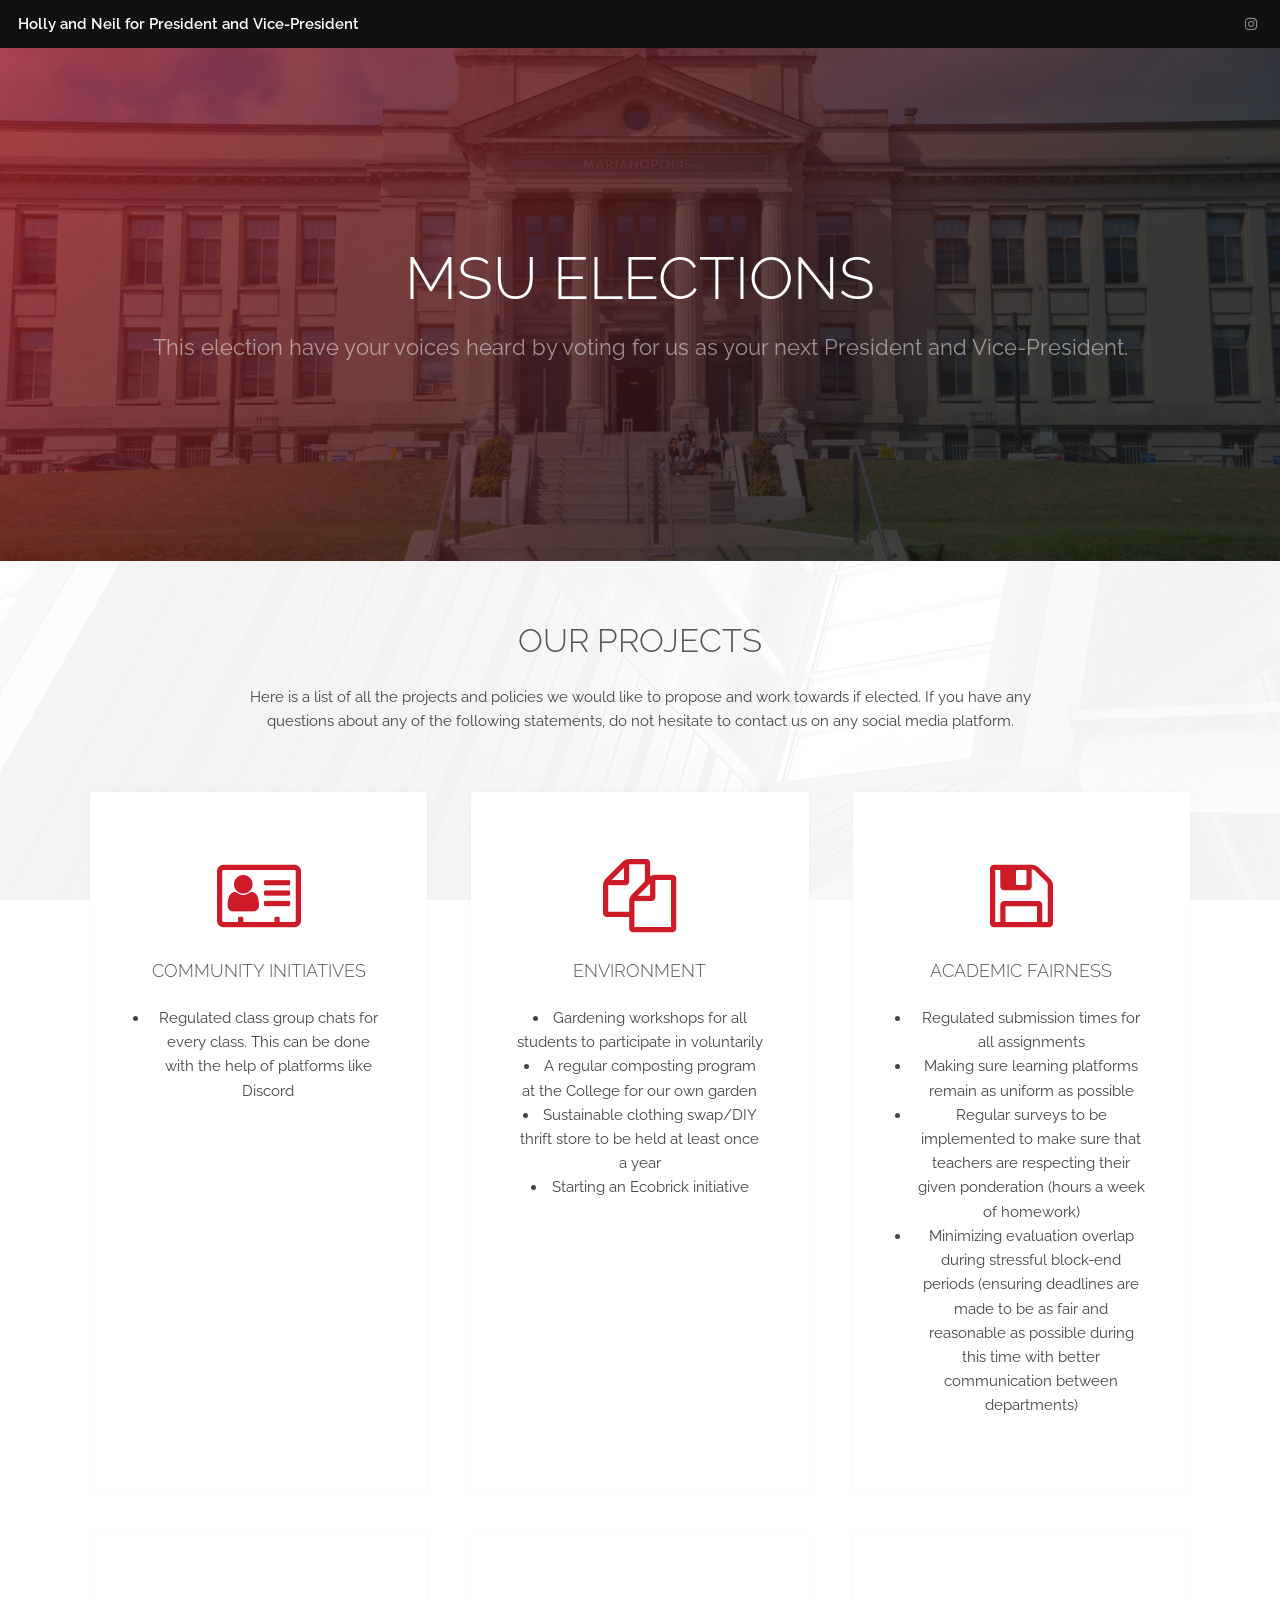
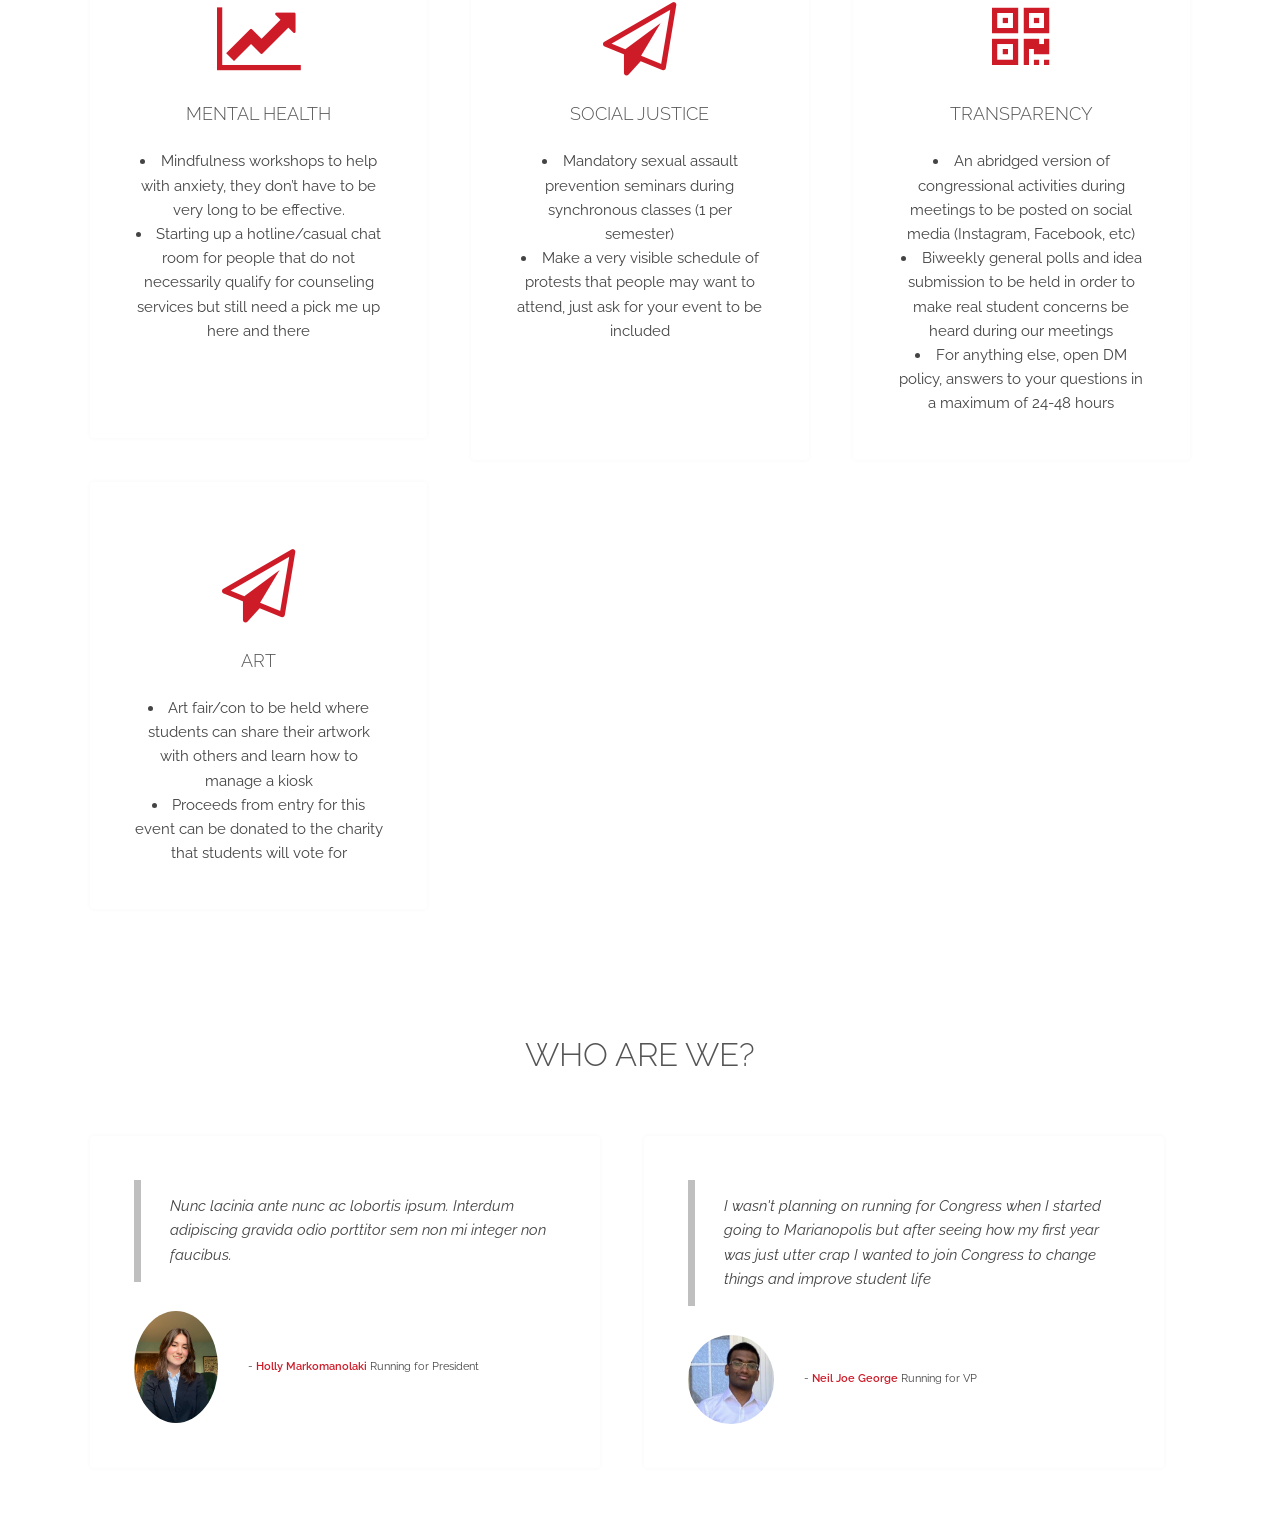
==== index.html @ af49283d "new site." ====
<!DOCTYPE HTML>
<!--
	Industrious by TEMPLATED
	templated.co @templatedco
	Released for free under the Creative Commons Attribution 3.0 license (templated.co/license)
-->
<html>
	<head>
		<title>Industrious by TEMPLATED</title>
		<meta charset="utf-8" />
		<meta name="viewport" content="width=device-width, initial-scale=1, user-scalable=no" />
		<meta name="description" content="" />
		<meta name="keywords" content="" />
		<link rel="stylesheet" href="assets/css/main.css" />
	</head>
	<body class="is-preload">

		<!-- Header -->
			<header id="header">
				<a class="logo" href="index.html">Holly and Neil for President and Vice-President</a>
				<nav>
					<a href="https://www.instagram.com/hollynneil4msu/"><i class="icon fa-instagram">&nbsp;</i></a>
				</nav>
			</header>

		<!-- Nav -->
			<!--<nav id="menu">
				<ul class="links">
					<li><a href="index.html">Home</a></li>
					<li><a href="elements.html">Elements</a></li>
					<li><a href="generic.html">Generic</a></li>
				</ul>
			</nav>
        -->
		<!-- Banner -->
			<section id="banner">
				<div class="inner">
					<h1>MSU Elections</h1>
					<p>This election have your voices heard by voting for us as your next President and Vice-President.</p>
				</div>
			</section>

		<!-- Highlights -->
			<section class="wrapper">
				<div class="inner">
					<header class="special">
						<h2>Our projects</h2>
						<p>Here is a list of all the projects and policies we would like to propose and work towards if elected. If you have any questions about any of the following statements, do not hesitate to contact us on any social media platform.</p>
					</header>
					<div class="highlights">
						<section>
							<div class="content">
								<header>
									<a href="#" class="icon fa-vcard-o"><span class="label">Icon</span></a>
									<h3>Community initiatives</h3>
								</header>
								<ul>
                                <li>Regulated class group chats for every class. This can be done with the help of platforms like Discord
</li>
 
                                </ul>
							</div>
						</section>
						<section>
							<div class="content">
								<header>
									<a href="#" class="icon fa-files-o"><span class="label">Icon</span></a>
									<h3>Environment</h3>
								</header>
                                
								<li>Gardening workshops for all students to participate in voluntarily</li>
                                    <li>A regular composting program at the College for our own garden</li>
                                    <li>Sustainable clothing swap/DIY thrift store to be held at least once a year</li>
                                    <li>Starting an Ecobrick initiative</li>
							</div>
						</section>
						<section>
							<div class="content">
								<header>
									<a href="#" class="icon fa-floppy-o"><span class="label">Icon</span></a>
									<h3>Academic fairness</h3>
								</header>
								<ul>
                                    <li>Regulated submission times for all assignments</li>
                                    <li>Making sure learning platforms remain as uniform as possible</li>
                                    <li>Regular surveys to be implemented to make sure that teachers are respecting their given ponderation (hours a week of homework)
</li>
                                    <li>Minimizing evaluation overlap during stressful block-end periods (ensuring deadlines are made to be as fair and reasonable as possible during this time with better communication between departments)
</li>

                                
                                
                                </ul>
							</div>
						</section>
						<section>
							<div class="content">
								<header>
									<a href="#" class="icon fa-line-chart"><span class="label">Icon</span></a>
									<h3>Mental health
</h3>
								</header>
								<li>Mindfulness workshops to help with anxiety, they don’t have to be very long to be effective.</li>
                                <li>Starting up a hotline/casual chat room for people that do not necessarily qualify for counseling services but still need a pick me up here and there</li>
							</div>
						</section>
						<section>
							<div class="content">
								<header>
									<a href="#" class="icon fa-paper-plane-o"><span class="label">Icon</span></a>
									<h3>Social justice</h3>
								</header>
								<li>Mandatory sexual assault prevention seminars during synchronous classes (1 per semester)</li>
                                <li>Make a very visible schedule of protests that people may want to attend, just ask for your event to be included</li>
							</div>
						</section>
						<section>
							<div class="content">
								<header>
									<a href="#" class="icon fa-qrcode"><span class="label">Icon</span></a>
									<h3>Transparency</h3>
								</header>
								<li>An abridged version of congressional activities during meetings to be posted on social media (Instagram, Facebook, etc)</li>
                                <li>Biweekly general polls and idea submission to be held in order to make real student concerns be heard during our meetings</li>
                                <li>For anything else, open DM policy, answers to your questions in a maximum of 24-48 hours</li>
							</div>
						</section>
						<section>
							<div class="content">
								<header>
									<a href="#" class="icon fa-paper-plane-o"><span class="label">Icon</span></a>
									<h3>Art</h3>
								</header>
								<li>Art fair/con to be held where students can share their artwork with others and learn how to manage a kiosk</li>
                                <li>Proceeds from entry for this event can be donated to the charity that students will vote for</li>
							</div>
						</section>
					</div>
				</div>
			</section>

		<!-- Testimonials -->
			<section class="wrapper">
				<div class="inner">
					<header class="special">
						<h2>Who are we?</h2>
					</header>
					<div class="testimonials">
						<section>
							<div class="content">
								<blockquote>
									<p>Nunc lacinia ante nunc ac lobortis ipsum. Interdum adipiscing gravida odio porttitor sem non mi integer non faucibus.</p>
								</blockquote>
								<div class="author">
									<div class="image">
										<img src="images/Holly.png" alt="" />
									</div>
									<p class="credit">- <strong>Holly Markomanolaki</strong> <span>Running for President</span></p>
								</div>
							</div>
						</section>

						<section>
							<div class="content">
								<blockquote>
									<p>I wasn't planning on running for Congress when I started going to Marianopolis but after seeing how my first year was just utter crap I wanted to join Congress to change things and improve student life </p>
								</blockquote>
								<div class="author">
									<div class="image">
										<img src="images/Neilcropped.png" alt="" />
									</div>
									<p class="credit">- <strong>Neil Joe George</strong> <span>Running for VP</span></p>
								</div>
							</div>
						</section>
					</div>
				</div>
			</section>



		<!-- Scripts -->
			<script src="assets/js/jquery.min.js"></script>
			<script src="assets/js/browser.min.js"></script>
			<script src="assets/js/breakpoints.min.js"></script>
			<script src="assets/js/util.js"></script>
			<script src="assets/js/main.js"></script>

	</body>
</html>
---- assets/css/main.css ----
@import url(font-awesome.min.css);
@import url("https://fonts.googleapis.com/css?family=Raleway:200,300,400,500,600");
/*
	Industrious by TEMPLATED
	templated.co @templatedco
	Released for free under the Creative Commons Attribution 3.0 license (templated.co/license)
*/
/* Basic */
@-ms-viewport {
  width: device-width; }
body {
  -ms-overflow-style: scrollbar; }

@media screen and (max-width: 480px) {
  html, body {
    min-width: 320px; } }
html {
  box-sizing: border-box; }

*, *:before, *:after {
  box-sizing: inherit; }

body {
  background: #ffffff; }
  body.is-preload *, body.is-preload *:before, body.is-preload *:after {
    -moz-animation: none !important;
    -webkit-animation: none !important;
    -ms-animation: none !important;
    animation: none !important;
    -moz-transition: none !important;
    -webkit-transition: none !important;
    -ms-transition: none !important;
    transition: none !important; }

html, body, div, span, applet, object,
iframe, h1, h2, h3, h4, h5, h6, p, blockquote,
pre, a, abbr, acronym, address, big, cite,
code, del, dfn, em, img, ins, kbd, q, s, samp,
small, strike, strong, sub, sup, tt, var, b,
u, i, center, dl, dt, dd, ol, ul, li, fieldset,
form, label, legend, table, caption, tbody,
tfoot, thead, tr, th, td, article, aside,
canvas, details, embed, figure, figcaption,
footer, header, hgroup, menu, nav, output, ruby,
section, summary, time, mark, audio, video {
  margin: 0;
  padding: 0;
  border: 0;
  font-size: 100%;
  font: inherit;
  vertical-align: baseline; }

article, aside, details, figcaption, figure,
footer, header, hgroup, menu, nav, section {
  display: block; }

body {
  line-height: 1; }

ol, ul {
  list-style: none; }

blockquote, q {
  quotes: none; }
  blockquote:before, blockquote:after, q:before, q:after {
    content: '';
    content: none; }

table {
  border-collapse: collapse;
  border-spacing: 0; }

body {
  -webkit-text-size-adjust: none; }

mark {
  background-color: transparent;
  color: inherit; }

input::-moz-focus-inner {
  border: 0;
  padding: 0; }

input, select, textarea {
  -moz-appearance: none;
  -webkit-appearance: none;
  -ms-appearance: none;
  appearance: none; }

/* Typography */
html {
  font-size: 13pt; }
  @media screen and (max-width: 1680px) {
    html {
      font-size: 11pt; } }
  @media screen and (max-width: 980px) {
    html {
      font-size: 12pt; } }
  @media screen and (max-width: 480px) {
    html {
      font-size: 11pt; } }

body {
  background-color: #ffffff;
  color: #444444; }

body, input, select, textarea {
  font-family: "Raleway", Arial, Helvetica, sans-serif;
  font-weight: 400;
  font-size: 1rem;
  line-height: 1.65; }

a {
  -moz-transition: color 0.2s ease-in-out;
  -webkit-transition: color 0.2s ease-in-out;
  -ms-transition: color 0.2s ease-in-out;
  transition: color 0.2s ease-in-out;
  text-decoration: underline; }
  a:hover {
    text-decoration: none; }

strong, b {
  font-weight: 600; }

em, i {
  font-style: italic; }

p {
  margin: 0 0 2rem 0; }

header.special {
  text-align: center;
  margin-bottom: 4rem; }
  header.special p {
    max-width: 75%;
    margin-left: auto;
    margin-right: auto; }

h1, h2, h3, h4, h5, h6 {
  font-weight: 300;
  line-height: 1.5;
  text-transform: uppercase;
  margin: 0 0 1.5rem 0; }
  h1 a, h2 a, h3 a, h4 a, h5 a, h6 a {
    color: inherit;
    text-decoration: none; }

h1 {
  font-size: 3rem;
  line-height: 1.2; }

h2 {
  font-size: 2.25rem;
  line-height: 1.3; }

h3 {
  font-size: 1.25rem; }

h4 {
  font-size: 1rem; }

h5 {
  font-size: 0.9rem; }

h6 {
  font-size: 0.7rem; }

@media screen and (max-width: 736px) {
  h1 {
    font-size: 2.75rem;
    line-height: 1.3; }

  h2 {
    font-size: 1.75rem;
    line-height: 1.5; }

  h3 {
    font-size: 1.25rem; } }
sub {
  font-size: 0.8rem;
  position: relative;
  top: 0.5rem; }

sup {
  font-size: 0.8rem;
  position: relative;
  top: -0.5rem; }

blockquote {
  border-left: solid 0.5rem;
  font-style: italic;
  margin: 0 0 2rem 0;
  padding: 1rem 0 1rem 2rem; }

code {
  border-radius: 4px;
  border: solid 1px;
  font-family: "Courier New", monospace;
  font-size: 0.9rem;
  margin: 0 0.25rem;
  padding: 0.25rem 0.65rem; }

pre {
  -webkit-overflow-scrolling: touch;
  font-family: "Courier New", monospace;
  font-size: 0.9rem;
  margin: 0 0 2rem 0; }
  pre code {
    display: block;
    line-height: 1.75;
    padding: 1rem 1.5rem;
    overflow-x: auto; }

hr {
  border: 0;
  border-bottom: solid 1px;
  margin: 2rem 0; }
  hr.major {
    margin: 4rem 0; }

input, select, textarea {
  color: #555555; }

a {
  color: #ce1b28; }

strong, b {
  color: #555555; }

h1, h2, h3, h4, h5, h6 {
  color: #555555; }

blockquote {
  border-left-color: rgba(0, 0, 0, 0.25); }

code {
  background: rgba(0, 0, 0, 0.075);
  border-color: rgba(0, 0, 0, 0.25); }

hr {
  border-bottom-color: rgba(0, 0, 0, 0.25); }

/* Inner */
.inner {
  margin: 0 auto;
  width: 75rem;
  max-width: calc(100% - 6rem); }
  @media screen and (max-width: 480px) {
    .inner {
      max-width: calc(100% - 3rem); } }

/* Button */
input[type="submit"],
input[type="reset"],
input[type="button"],
button,
.button {
  -moz-appearance: none;
  -webkit-appearance: none;
  -ms-appearance: none;
  appearance: none;
  -moz-transition: background-color 0.2s ease-in-out, box-shadow 0.2s ease-in-out, color 0.2s ease-in-out;
  -webkit-transition: background-color 0.2s ease-in-out, box-shadow 0.2s ease-in-out, color 0.2s ease-in-out;
  -ms-transition: background-color 0.2s ease-in-out, box-shadow 0.2s ease-in-out, color 0.2s ease-in-out;
  transition: background-color 0.2s ease-in-out, box-shadow 0.2s ease-in-out, color 0.2s ease-in-out;
  border: 0;
  border-radius: 4px;
  cursor: pointer;
  display: inline-block;
  font-weight: 600;
  height: 3.25rem;
  line-height: 3.25rem;
  padding: 0 1.75rem;
  text-align: center;
  text-decoration: none;
  white-space: nowrap; }
  input[type="submit"].small,
  input[type="reset"].small,
  input[type="button"].small,
  button.small,
  .button.small {
    font-size: 0.8rem;
    height: 2.4375rem;
    line-height: 2.4375rem;
    padding: 0 1.25rem; }
  input[type="submit"].large,
  input[type="reset"].large,
  input[type="button"].large,
  button.large,
  .button.large {
    font-size: 1.35rem;
    height: 4.0625rem;
    line-height: 4.0625rem;
    padding: 0 2rem; }
  input[type="submit"].wide,
  input[type="reset"].wide,
  input[type="button"].wide,
  button.wide,
  .button.wide {
    min-width: 13rem; }
  input[type="submit"].icon:before,
  input[type="reset"].icon:before,
  input[type="button"].icon:before,
  button.icon:before,
  .button.icon:before {
    margin-right: 0.5rem; }
  input[type="submit"].fit,
  input[type="reset"].fit,
  input[type="button"].fit,
  button.fit,
  .button.fit {
    width: 100%; }
  input[type="submit"].disabled, input[type="submit"]:disabled,
  input[type="reset"].disabled,
  input[type="reset"]:disabled,
  input[type="button"].disabled,
  input[type="button"]:disabled,
  button.disabled,
  button:disabled,
  .button.disabled,
  .button:disabled {
    pointer-events: none;
    opacity: 0.25; }

input[type="submit"],
input[type="reset"],
input[type="button"],
button,
.button {
  background-color: transparent;
  box-shadow: inset 0 0 0 1px #555555;
  color: #555555 !important; }
  input[type="submit"]:hover,
  input[type="reset"]:hover,
  input[type="button"]:hover,
  button:hover,
  .button:hover {
    box-shadow: inset 0 0 0 1px #ce1b28;
    color: #ce1b28 !important; }
    input[type="submit"]:hover:active,
    input[type="reset"]:hover:active,
    input[type="button"]:hover:active,
    button:hover:active,
    .button:hover:active {
      background-color: rgba(206, 27, 40, 0.25); }
  input[type="submit"].primary,
  input[type="reset"].primary,
  input[type="button"].primary,
  button.primary,
  .button.primary {
    box-shadow: none;
    background-color: #ce1b28;
    color: #ffffff !important; }
    input[type="submit"].primary:hover,
    input[type="reset"].primary:hover,
    input[type="button"].primary:hover,
    button.primary:hover,
    .button.primary:hover {
      background-color: #e2212f;
      box-shadow: none; }
      input[type="submit"].primary:hover:active,
      input[type="reset"].primary:hover:active,
      input[type="button"].primary:hover:active,
      button.primary:hover:active,
      .button.primary:hover:active {
        background-color: #b71824; }

/* Form */
form {
  margin: 0 0 2rem 0; }

input[type="text"],
input[type="password"],
input[type="email"],
input[type="tel"],
input[type="search"],
input[type="url"],
select,
textarea {
  -moz-appearance: none;
  -webkit-appearance: none;
  -ms-appearance: none;
  appearance: none;
  border-radius: 4px;
  border: none;
  border: solid 1px;
  color: inherit;
  display: block;
  outline: 0;
  padding: 0 1rem;
  text-decoration: none;
  width: 100%; }
  input[type="text"]:invalid,
  input[type="password"]:invalid,
  input[type="email"]:invalid,
  input[type="tel"]:invalid,
  input[type="search"]:invalid,
  input[type="url"]:invalid,
  select:invalid,
  textarea:invalid {
    box-shadow: none; }

label {
  display: block;
  font-size: 1rem;
  font-weight: 600;
  margin: 0 0 1rem 0; }

input[type="text"],
input[type="password"],
input[type="email"],
input[type="tel"],
input[type="search"],
input[type="url"] {
  height: 3.25rem; }

select {
  background-size: 1.25rem;
  background-repeat: no-repeat;
  background-position: calc(100% - 1rem) center;
  height: 3.25rem;
  padding-right: 3.25rem;
  text-overflow: ellipsis; }
  select:focus::-ms-value {
    background-color: transparent; }
  select::-ms-expand {
    display: none; }

textarea {
  padding: 0.75rem 1rem; }

input[type="checkbox"],
input[type="radio"] {
  -moz-appearance: none;
  -webkit-appearance: none;
  -ms-appearance: none;
  appearance: none;
  display: block;
  float: left;
  margin-right: -2rem;
  opacity: 0;
  width: 1rem;
  z-index: -1; }
  input[type="checkbox"] + label,
  input[type="radio"] + label {
    text-decoration: none;
    cursor: pointer;
    display: inline-block;
    font-size: 1rem;
    font-weight: 400;
    padding-left: 2.825rem;
    padding-right: 0.875rem;
    position: relative; }
    input[type="checkbox"] + label:before,
    input[type="radio"] + label:before {
      -moz-osx-font-smoothing: grayscale;
      -webkit-font-smoothing: antialiased;
      font-family: FontAwesome;
      font-style: normal;
      font-weight: normal;
      text-transform: none !important; }
    input[type="checkbox"] + label:before,
    input[type="radio"] + label:before {
      border-radius: 4px;
      border: solid 1px;
      content: '';
      display: inline-block;
      height: 1.95rem;
      left: 0;
      line-height: 1.86875rem;
      position: absolute;
      text-align: center;
      top: -0.1625rem;
      width: 1.95rem; }
  input[type="checkbox"]:checked + label:before,
  input[type="radio"]:checked + label:before {
    content: '\f00c'; }

input[type="checkbox"] + label:before {
  border-radius: 4px; }

input[type="radio"] + label:before {
  border-radius: 100%; }

::-webkit-input-placeholder {
  opacity: 1.0; }

:-moz-placeholder {
  opacity: 1.0; }

::-moz-placeholder {
  opacity: 1.0; }

:-ms-input-placeholder {
  opacity: 1.0; }

label {
  color: #555555; }

input[type="text"],
input[type="password"],
input[type="email"],
input[type="tel"],
input[type="search"],
input[type="url"],
select,
textarea {
  background-color: rgba(0, 0, 0, 0.075);
  border-color: rgba(0, 0, 0, 0.25); }
  input[type="text"]:focus,
  input[type="password"]:focus,
  input[type="email"]:focus,
  input[type="tel"]:focus,
  input[type="search"]:focus,
  input[type="url"]:focus,
  select:focus,
  textarea:focus {
    border-color: #ce1b28;
    box-shadow: 0 0 0 1px #ce1b28; }

select {
  background-image: url("data:image/svg+xml;charset=utf8,%3Csvg xmlns='http://www.w3.org/2000/svg' width='40' height='40' preserveAspectRatio='none' viewBox='0 0 40 40'%3E%3Cpath d='M9.4,12.3l10.4,10.4l10.4-10.4c0.2-0.2,0.5-0.4,0.9-0.4c0.3,0,0.6,0.1,0.9,0.4l3.3,3.3c0.2,0.2,0.4,0.5,0.4,0.9 c0,0.4-0.1,0.6-0.4,0.9L20.7,31.9c-0.2,0.2-0.5,0.4-0.9,0.4c-0.3,0-0.6-0.1-0.9-0.4L4.3,17.3c-0.2-0.2-0.4-0.5-0.4-0.9 c0-0.4,0.1-0.6,0.4-0.9l3.3-3.3c0.2-0.2,0.5-0.4,0.9-0.4S9.1,12.1,9.4,12.3z' fill='rgba(0, 0, 0, 0.25)' /%3E%3C/svg%3E"); }
  select option {
    color: #444444;
    background-color: #ffffff; }

input[type="checkbox"] + label,
input[type="radio"] + label {
  color: #444444; }
  input[type="checkbox"] + label:before,
  input[type="radio"] + label:before {
    background: rgba(0, 0, 0, 0.075);
    border-color: rgba(0, 0, 0, 0.25); }
input[type="checkbox"]:checked + label:before,
input[type="radio"]:checked + label:before {
  background-color: #ce1b28;
  border-color: #ce1b28;
  color: #ffffff; }
input[type="checkbox"]:focus + label:before,
input[type="radio"]:focus + label:before {
  border-color: #ce1b28;
  box-shadow: 0 0 0 1px #ce1b28; }

::-webkit-input-placeholder {
  color: #bbbbbb !important; }

:-moz-placeholder {
  color: #bbbbbb !important; }

::-moz-placeholder {
  color: #bbbbbb !important; }

:-ms-input-placeholder {
  color: #bbbbbb !important; }

/* List */
ol {
  list-style: decimal;
  margin: 0 0 2rem 0;
  padding-left: 1.25rem; }
  ol li {
    padding-left: 0.25rem; }

ul {
  list-style: disc;
  margin: 0 0 2rem 0;
  padding-left: 1rem; }
  ul li {
    padding-left: 0.325rem;
text-align: center}
  ul.plain {
    list-style: none;
    padding-left: 0; }
    ul.plain li {
      margin-bottom: 1rem; }
      ul.plain li .icon {
        border-radius: 4px;
        color: #ffffff;
        display: inline-block;
        margin-right: 1rem;
        text-align: center;
        width: 2rem;
        height: 2rem;
        line-height: 2rem;
        background: rgba(0, 0, 0, 0.5); }
  ul.alt {
    list-style: none;
    padding-left: 0; }
    ul.alt li {
      border-top: solid 1px;
      padding: 0.75rem 0; }
      ul.alt li:first-child {
        border-top: 0;
        padding-top: 0; }
      ul.alt li:last-child {
        padding-bottom: 0; }

dl {
  margin: 0 0 2rem 0; }
  dl dt {
    display: block;
    font-weight: 600;
    margin: 0 0 1rem 0; }
  dl dd {
    margin-left: 1.5rem; }

ul.alt li {
  border-top-color: rgba(0, 0, 0, 0.25); }

/* Table */
.table-wrapper {
  -webkit-overflow-scrolling: touch;
  overflow-x: auto; }

table {
  margin: 0 0 2rem 0;
  width: 100%; }
  table tbody tr {
    border: solid 1px;
    border-left: 0;
    border-right: 0; }
  table td {
    padding: 0.75rem 0.75rem; }
  table th {
    font-size: 0.9rem;
    font-weight: 600;
    padding: 0 0.75rem 0.75rem 0.75rem;
    text-align: left; }
  table thead {
    border-bottom: solid 2px; }
  table tfoot {
    border-top: solid 2px; }
  table.alt {
    border-collapse: separate; }
    table.alt tbody tr td {
      border: solid 1px;
      border-left-width: 0;
      border-top-width: 0; }
      table.alt tbody tr td:first-child {
        border-left-width: 1px; }
    table.alt tbody tr:first-child td {
      border-top-width: 1px; }
    table.alt thead {
      border-bottom: 0; }
    table.alt tfoot {
      border-top: 0; }

table tbody tr {
  border-color: rgba(0, 0, 0, 0.25); }
  table tbody tr:nth-child(2n + 1) {
    background-color: rgba(0, 0, 0, 0.075); }
table th {
  color: #555555; }
table thead {
  border-bottom-color: rgba(0, 0, 0, 0.25); }
table tfoot {
  border-top-color: rgba(0, 0, 0, 0.25); }
table.alt tbody tr td {
  border-color: rgba(0, 0, 0, 0.25); }

/* Highlights */
.highlights {
  width: 100%;
  margin: 2.5rem 0;
  display: -moz-flex;
  display: -webkit-flex;
  display: -ms-flex;
  display: flex;
  -moz-flex-wrap: wrap;
  -webkit-flex-wrap: wrap;
  -ms-flex-wrap: wrap;
  flex-wrap: wrap;
  -moz-align-items: -moz-stretch;
  -webkit-align-items: -webkit-stretch;
  -ms-align-items: -ms-stretch;
  align-items: stretch; }
  .highlights > * {
    -moz-flex-shrink: 1;
    -webkit-flex-shrink: 1;
    -ms-flex-shrink: 1;
    flex-shrink: 1;
    -moz-flex-grow: 0;
    -webkit-flex-grow: 0;
    -ms-flex-grow: 0;
    flex-grow: 0; }
  .highlights > * {
    width: 33.3333333333%; }
  .highlights > * {
    padding: 1.5rem;
    width: calc(33.3333333333% + 1rem); }
  .highlights > :nth-child(-n + 3) {
    padding-top: 0; }
  .highlights > :nth-last-child(-n + 3) {
    padding-bottom: 0; }
  .highlights > :nth-child(3n + 1) {
    padding-left: 0; }
  .highlights > :nth-child(3n) {
    padding-right: 0; }
  .highlights > :nth-child(3n + 1),
  .highlights > :nth-child(3n) {
    width: calc(33.3333333333% + -0.5rem); }
  .highlights .content {
    border-radius: 4px;
    height: 100%;
    padding: 3rem;
    text-align: center; }
    .highlights .content .icon {
      font-size: 5rem; }
  .highlights > div > :last-child {
    margin-bottom: 0; }
  @media screen and (max-width: 980px) {
    .highlights > * {
      width: 50%; }
    .highlights > * {
      padding: 1rem;
      width: calc(33.3333333333% + 0.6666666667rem); }
    .highlights > :nth-child(-n + 3) {
      padding-top: 1rem; }
    .highlights > :nth-last-child(-n + 3) {
      padding-bottom: 1rem; }
    .highlights > :nth-child(3n + 1) {
      padding-left: 1rem; }
    .highlights > :nth-child(3n) {
      padding-right: 1rem; }
    .highlights > :nth-child(3n + 1),
    .highlights > :nth-child(3n) {
      padding: 1rem;
      width: calc(50% + 1rem); }
    .highlights > * {
      padding: 1rem;
      width: calc(50% + 1rem); }
    .highlights > :nth-child(-n + 2) {
      padding-top: 0; }
    .highlights > :nth-last-child(-n + 2) {
      padding-bottom: 0; }
    .highlights > :nth-child(2n + 1) {
      padding-left: 0; }
    .highlights > :nth-child(2n) {
      padding-right: 0; }
    .highlights > :nth-child(2n + 1),
    .highlights > :nth-child(2n) {
      width: calc(50% + 0rem); }
    .highlights .content {
      padding: 2rem; } }
  @media screen and (max-width: 736px) {
    .highlights > * {
      width: 100%; }
    .highlights > * {
      padding: 1rem;
      width: calc(33.3333333333% + 0.6666666667rem); }
    .highlights > :nth-child(-n + 3) {
      padding-top: 1rem; }
    .highlights > :nth-last-child(-n + 3) {
      padding-bottom: 1rem; }
    .highlights > :nth-child(3n + 1) {
      padding-left: 1rem; }
    .highlights > :nth-child(3n) {
      padding-right: 1rem; }
    .highlights > :nth-child(3n + 1),
    .highlights > :nth-child(3n) {
      padding: 1rem;
      width: calc(100% + 2rem); }
    .highlights > * {
      padding: 1rem;
      width: calc(49% + 1rem); }
    .highlights > :nth-child(-n + 2) {
      padding-top: 1rem; }
    .highlights > :nth-last-child(-n + 2) {
      padding-bottom: 1rem; }
    .highlights > :nth-child(2n + 1) {
      padding-left: 1rem; }
    .highlights > :nth-child(2n) {
      padding-right: 1rem; }
    .highlights > :nth-child(2n + 1),
    .highlights > :nth-child(2n) {
      padding: 1rem;
      width: calc(100% + 2rem); }
    .highlights > * {
      padding: 1rem;
      width: calc(100% + 2rem); }
    .highlights > :nth-child(-n + 1) {
      padding-top: 0; }
    .highlights > :nth-last-child(-n + 1) {
      padding-bottom: 0; }
    .highlights > :nth-child(1n + 1) {
      padding-left: 0; }
    .highlights > :nth-child(1n) {
      padding-right: 0; }
    .highlights > :nth-child(1n + 1),
    .highlights > :nth-child(1n) {
      width: calc(100% + 1rem); } }

.highlights .content {
  background: #ffffff;
  box-shadow: 0px 0px 4px 1px rgba(0, 0, 0, 0.025); }

/* Testimonials */
.testimonials {
  margin: 2.5rem 0;
  width: 100%;
  display: -moz-flex;
  display: -webkit-flex;
  display: -ms-flex;
  display: flex;
  -moz-flex-wrap: wrap;
  -webkit-flex-wrap: wrap;
  -ms-flex-wrap: wrap;
  flex-wrap: wrap;
  -moz-align-items: -moz-stretch;
  -webkit-align-items: -webkit-stretch;
  -ms-align-items: -ms-stretch;
  align-items: stretch; }
  .testimonials > * {
    -moz-flex-shrink: 1;
    -webkit-flex-shrink: 1;
    -ms-flex-shrink: 1;
    flex-shrink: 1;
    -moz-flex-grow: 0;
    -webkit-flex-grow: 0;
    -ms-flex-grow: 0;
    flex-grow: 0; }
  .testimonials > * {
    width: 50%; }
  .testimonials > * {
    padding: 1.5rem;
    width: calc(50% + 1rem); }
  .testimonials > :nth-child(-n + 3) {
    padding-top: 0; }
  .testimonials > :nth-last-child(-n + 3) {
    padding-bottom: 0; }
  .testimonials > :nth-child(3n + 1) {
    padding-left: 0; }
  .testimonials > :nth-child(3n) {
    padding-right: 0; }
  .testimonials > :nth-child(3n + 1),
  .testimonials > :nth-child(3n) {
    width: calc(49% + -0.5rem); }
  .testimonials .content {
    border-radius: 4px;
    height: 100%;
    padding: 3rem; }
    .testimonials .content .author {
      display: -moz-flex;
      display: -webkit-flex;
      display: -ms-flex;
      display: flex;
      -moz-align-items: center;
      -webkit-align-items: center;
      -ms-align-items: center;
      align-items: center; }
      .testimonials .content .author blockquote {
        margin: 0; }
      .testimonials .content .author .image {
        margin-right: 2rem;
        width: 20%; }
        .testimonials .content .author .image img {
          border-radius: 100%;
          max-width: 100%; }
    .testimonials .content .credit {
      font-size: 0.75rem; }
    .testimonials .content p:last-child {
      margin: 0; }
  .testimonials > div > :last-child {
    margin-bottom: 0; }
  @media screen and (max-width: 980px) {
    .testimonials > * {
      width: 50%; }
    .testimonials > * {
      padding: 1rem;
      width: calc(33.3333333333% + 0.6666666667rem); }
    .testimonials > :nth-child(-n + 3) {
      padding-top: 1rem; }
    .testimonials > :nth-last-child(-n + 3) {
      padding-bottom: 1rem; }
    .testimonials > :nth-child(3n + 1) {
      padding-left: 1rem; }
    .testimonials > :nth-child(3n) {
      padding-right: 1rem; }
    .testimonials > :nth-child(3n + 1),
    .testimonials > :nth-child(3n) {
      padding: 1rem;
      width: calc(50% + 1rem); }
    .testimonials > * {
      padding: 1rem;
      width: calc(50% + 1rem); }
    .testimonials > :nth-child(-n + 2) {
      padding-top: 0; }
    .testimonials > :nth-last-child(-n + 2) {
      padding-bottom: 0; }
    .testimonials > :nth-child(2n + 1) {
      padding-left: 0; }
    .testimonials > :nth-child(2n) {
      padding-right: 0; }
    .testimonials > :nth-child(2n + 1),
    .testimonials > :nth-child(2n) {
      width: calc(50% + 0rem); }
    .testimonials .content {
      padding: 2rem; } }
  @media screen and (max-width: 736px) {
    .testimonials > * {
      width: 100%; }
    .testimonials > * {
      padding: 1rem;
      width: calc(33.3333333333% + 0.6666666667rem); }
    .testimonials > :nth-child(-n + 3) {
      padding-top: 1rem; }
    .testimonials > :nth-last-child(-n + 3) {
      padding-bottom: 1rem; }
    .testimonials > :nth-child(3n + 1) {
      padding-left: 1rem; }
    .testimonials > :nth-child(3n) {
      padding-right: 1rem; }
    .testimonials > :nth-child(3n + 1),
    .testimonials > :nth-child(3n) {
      padding: 1rem;
      width: calc(100% + 2rem); }
    .testimonials > * {
      padding: 1rem;
      width: calc(50% + 1rem); }
    .testimonials > :nth-child(-n + 2) {
      padding-top: 1rem; }
    .testimonials > :nth-last-child(-n + 2) {
      padding-bottom: 1rem; }
    .testimonials > :nth-child(2n + 1) {
      padding-left: 1rem; }
    .testimonials > :nth-child(2n) {
      padding-right: 1rem; }
    .testimonials > :nth-child(2n + 1),
    .testimonials > :nth-child(2n) {
      padding: 1rem;
      width: calc(100% + 2rem); }
    .testimonials > * {
      padding: 1rem;
      width: calc(100% + 2rem); }
    .testimonials > :nth-child(-n + 1) {
      padding-top: 0; }
    .testimonials > :nth-last-child(-n + 1) {
      padding-bottom: 0; }
    .testimonials > :nth-child(1n + 1) {
      padding-left: 0; }
    .testimonials > :nth-child(1n) {
      padding-right: 0; }
    .testimonials > :nth-child(1n + 1),
    .testimonials > :nth-child(1n) {
      width: calc(100% + 1rem); } }

.testimonials .content {
  background: #ffffff;
  box-shadow: 0px 0px 4px 1px rgba(0, 0, 0, 0.025); }
  .testimonials .content .credit strong {
    color: #ce1b28; }

/* Actions */
ul.actions {
  display: -moz-flex;
  display: -webkit-flex;
  display: -ms-flex;
  display: flex;
  cursor: default;
  list-style: none;
  margin-left: -1rem;
  padding-left: 0; }
  ul.actions li {
    padding: 0 0 0 1rem;
    vertical-align: middle; }
  ul.actions.special {
    -moz-justify-content: center;
    -webkit-justify-content: center;
    -ms-justify-content: center;
    justify-content: center;
    width: calc(100% + 1rem); }
  ul.actions.stacked {
    -moz-flex-direction: column;
    -webkit-flex-direction: column;
    -ms-flex-direction: column;
    flex-direction: column;
    margin-left: 0; }
    ul.actions.stacked li {
      padding: 1.3rem 0 0 0; }
      ul.actions.stacked li:first-child {
        padding-top: 0; }
  ul.actions.fit {
    width: calc(100% + 1rem); }
    ul.actions.fit li {
      -moz-flex-grow: 1;
      -webkit-flex-grow: 1;
      -ms-flex-grow: 1;
      flex-grow: 1;
      -moz-flex-shrink: 1;
      -webkit-flex-shrink: 1;
      -ms-flex-shrink: 1;
      flex-shrink: 1;
      width: 100%; }
      ul.actions.fit li > * {
        width: 100%; }
    ul.actions.fit.stacked {
      width: 100%; }
  @media screen and (max-width: 480px) {
    ul.actions:not(.fixed) {
      -moz-flex-direction: column;
      -webkit-flex-direction: column;
      -ms-flex-direction: column;
      flex-direction: column;
      margin-left: 0;
      width: 100% !important; }
      ul.actions:not(.fixed) li {
        -moz-flex-grow: 1;
        -webkit-flex-grow: 1;
        -ms-flex-grow: 1;
        flex-grow: 1;
        -moz-flex-shrink: 1;
        -webkit-flex-shrink: 1;
        -ms-flex-shrink: 1;
        flex-shrink: 1;
        padding: 1rem 0 0 0;
        text-align: center;
        width: 100%; }
        ul.actions:not(.fixed) li > * {
          width: 100%; }
        ul.actions:not(.fixed) li:first-child {
          padding-top: 0; }
        ul.actions:not(.fixed) li input[type="submit"],
        ul.actions:not(.fixed) li input[type="reset"],
        ul.actions:not(.fixed) li input[type="button"],
        ul.actions:not(.fixed) li button,
        ul.actions:not(.fixed) li .button {
          width: 100%; }
          ul.actions:not(.fixed) li input[type="submit"].icon:before,
          ul.actions:not(.fixed) li input[type="reset"].icon:before,
          ul.actions:not(.fixed) li input[type="button"].icon:before,
          ul.actions:not(.fixed) li button.icon:before,
          ul.actions:not(.fixed) li .button.icon:before {
            margin-left: -0.5rem; } }

/* Grid */
.row {
  display: flex;
  flex-wrap: wrap;
  box-sizing: border-box; }
  .row > * {
    box-sizing: border-box; }
  .row.gtr-uniform > * > :last-child {
    margin-bottom: 0; }

.row > .imp {
  order: -1; }
.row > .col-1 {
  width: 8.3333333333%; }
.row > .off-1 {
  margin-left: 8.3333333333%; }
.row > .col-2 {
  width: 16.6666666667%; }
.row > .off-2 {
  margin-left: 16.6666666667%; }
.row > .col-3 {
  width: 25%; }
.row > .off-3 {
  margin-left: 25%; }
.row > .col-4 {
  width: 33.3333333333%; }
.row > .off-4 {
  margin-left: 33.3333333333%; }
.row > .col-5 {
  width: 41.6666666667%; }
.row > .off-5 {
  margin-left: 41.6666666667%; }
.row > .col-6 {
  width: 50%; }
.row > .off-6 {
  margin-left: 50%; }
.row > .col-7 {
  width: 58.3333333333%; }
.row > .off-7 {
  margin-left: 58.3333333333%; }
.row > .col-8 {
  width: 66.6666666667%; }
.row > .off-8 {
  margin-left: 66.6666666667%; }
.row > .col-9 {
  width: 75%; }
.row > .off-9 {
  margin-left: 75%; }
.row > .col-10 {
  width: 83.3333333333%; }
.row > .off-10 {
  margin-left: 83.3333333333%; }
.row > .col-11 {
  width: 91.6666666667%; }
.row > .off-11 {
  margin-left: 91.6666666667%; }
.row > .col-12 {
  width: 100%; }
.row > .off-12 {
  margin-left: 100%; }
.row.gtr-0 {
  margin-top: 0;
  margin-left: 0rem; }
  .row.gtr-0 > * {
    padding: 0 0 0 0rem; }
  .row.gtr-0.gtr-uniform {
    margin-top: 0rem; }
    .row.gtr-0.gtr-uniform > * {
      padding-top: 0rem; }
.row.gtr-25 {
  margin-top: 0;
  margin-left: -0.75rem; }
  .row.gtr-25 > * {
    padding: 0 0 0 0.75rem; }
  .row.gtr-25.gtr-uniform {
    margin-top: -0.75rem; }
    .row.gtr-25.gtr-uniform > * {
      padding-top: 0.75rem; }
.row.gtr-50 {
  margin-top: 0;
  margin-left: -1.5rem; }
  .row.gtr-50 > * {
    padding: 0 0 0 1.5rem; }
  .row.gtr-50.gtr-uniform {
    margin-top: -1.5rem; }
    .row.gtr-50.gtr-uniform > * {
      padding-top: 1.5rem; }
.row {
  margin-top: 0;
  margin-left: -3rem; }
  .row > * {
    padding: 0 0 0 3rem; }
  .row.gtr-uniform {
    margin-top: -3rem; }
    .row.gtr-uniform > * {
      padding-top: 3rem; }
.row.gtr-150 {
  margin-top: 0;
  margin-left: -4.5rem; }
  .row.gtr-150 > * {
    padding: 0 0 0 4.5rem; }
  .row.gtr-150.gtr-uniform {
    margin-top: -4.5rem; }
    .row.gtr-150.gtr-uniform > * {
      padding-top: 4.5rem; }
.row.gtr-200 {
  margin-top: 0;
  margin-left: -6rem; }
  .row.gtr-200 > * {
    padding: 0 0 0 6rem; }
  .row.gtr-200.gtr-uniform {
    margin-top: -6rem; }
    .row.gtr-200.gtr-uniform > * {
      padding-top: 6rem; }

@media screen and (max-width: 1680px) {
  .row {
    display: flex;
    flex-wrap: wrap;
    box-sizing: border-box; }
    .row > * {
      box-sizing: border-box; }
    .row.gtr-uniform > * > :last-child {
      margin-bottom: 0; }

  .row > .imp-xlarge {
    order: -1; }
  .row > .col-1-xlarge {
    width: 8.3333333333%; }
  .row > .off-1-xlarge {
    margin-left: 8.3333333333%; }
  .row > .col-2-xlarge {
    width: 16.6666666667%; }
  .row > .off-2-xlarge {
    margin-left: 16.6666666667%; }
  .row > .col-3-xlarge {
    width: 25%; }
  .row > .off-3-xlarge {
    margin-left: 25%; }
  .row > .col-4-xlarge {
    width: 33.3333333333%; }
  .row > .off-4-xlarge {
    margin-left: 33.3333333333%; }
  .row > .col-5-xlarge {
    width: 41.6666666667%; }
  .row > .off-5-xlarge {
    margin-left: 41.6666666667%; }
  .row > .col-6-xlarge {
    width: 50%; }
  .row > .off-6-xlarge {
    margin-left: 50%; }
  .row > .col-7-xlarge {
    width: 58.3333333333%; }
  .row > .off-7-xlarge {
    margin-left: 58.3333333333%; }
  .row > .col-8-xlarge {
    width: 66.6666666667%; }
  .row > .off-8-xlarge {
    margin-left: 66.6666666667%; }
  .row > .col-9-xlarge {
    width: 75%; }
  .row > .off-9-xlarge {
    margin-left: 75%; }
  .row > .col-10-xlarge {
    width: 83.3333333333%; }
  .row > .off-10-xlarge {
    margin-left: 83.3333333333%; }
  .row > .col-11-xlarge {
    width: 91.6666666667%; }
  .row > .off-11-xlarge {
    margin-left: 91.6666666667%; }
  .row > .col-12-xlarge {
    width: 100%; }
  .row > .off-12-xlarge {
    margin-left: 100%; }
  .row.gtr-0 {
    margin-top: 0;
    margin-left: 0rem; }
    .row.gtr-0 > * {
      padding: 0 0 0 0rem; }
    .row.gtr-0.gtr-uniform {
      margin-top: 0rem; }
      .row.gtr-0.gtr-uniform > * {
        padding-top: 0rem; }
  .row.gtr-25 {
    margin-top: 0;
    margin-left: -0.75rem; }
    .row.gtr-25 > * {
      padding: 0 0 0 0.75rem; }
    .row.gtr-25.gtr-uniform {
      margin-top: -0.75rem; }
      .row.gtr-25.gtr-uniform > * {
        padding-top: 0.75rem; }
  .row.gtr-50 {
    margin-top: 0;
    margin-left: -1.5rem; }
    .row.gtr-50 > * {
      padding: 0 0 0 1.5rem; }
    .row.gtr-50.gtr-uniform {
      margin-top: -1.5rem; }
      .row.gtr-50.gtr-uniform > * {
        padding-top: 1.5rem; }
  .row {
    margin-top: 0;
    margin-left: -3rem; }
    .row > * {
      padding: 0 0 0 3rem; }
    .row.gtr-uniform {
      margin-top: -3rem; }
      .row.gtr-uniform > * {
        padding-top: 3rem; }
  .row.gtr-150 {
    margin-top: 0;
    margin-left: -4.5rem; }
    .row.gtr-150 > * {
      padding: 0 0 0 4.5rem; }
    .row.gtr-150.gtr-uniform {
      margin-top: -4.5rem; }
      .row.gtr-150.gtr-uniform > * {
        padding-top: 4.5rem; }
  .row.gtr-200 {
    margin-top: 0;
    margin-left: -6rem; }
    .row.gtr-200 > * {
      padding: 0 0 0 6rem; }
    .row.gtr-200.gtr-uniform {
      margin-top: -6rem; }
      .row.gtr-200.gtr-uniform > * {
        padding-top: 6rem; } }
@media screen and (max-width: 1280px) {
  .row {
    display: flex;
    flex-wrap: wrap;
    box-sizing: border-box; }
    .row > * {
      box-sizing: border-box; }
    .row.gtr-uniform > * > :last-child {
      margin-bottom: 0; }

  .row > .imp-large {
    order: -1; }
  .row > .col-1-large {
    width: 8.3333333333%; }
  .row > .off-1-large {
    margin-left: 8.3333333333%; }
  .row > .col-2-large {
    width: 16.6666666667%; }
  .row > .off-2-large {
    margin-left: 16.6666666667%; }
  .row > .col-3-large {
    width: 25%; }
  .row > .off-3-large {
    margin-left: 25%; }
  .row > .col-4-large {
    width: 33.3333333333%; }
  .row > .off-4-large {
    margin-left: 33.3333333333%; }
  .row > .col-5-large {
    width: 41.6666666667%; }
  .row > .off-5-large {
    margin-left: 41.6666666667%; }
  .row > .col-6-large {
    width: 50%; }
  .row > .off-6-large {
    margin-left: 50%; }
  .row > .col-7-large {
    width: 58.3333333333%; }
  .row > .off-7-large {
    margin-left: 58.3333333333%; }
  .row > .col-8-large {
    width: 66.6666666667%; }
  .row > .off-8-large {
    margin-left: 66.6666666667%; }
  .row > .col-9-large {
    width: 75%; }
  .row > .off-9-large {
    margin-left: 75%; }
  .row > .col-10-large {
    width: 83.3333333333%; }
  .row > .off-10-large {
    margin-left: 83.3333333333%; }
  .row > .col-11-large {
    width: 91.6666666667%; }
  .row > .off-11-large {
    margin-left: 91.6666666667%; }
  .row > .col-12-large {
    width: 100%; }
  .row > .off-12-large {
    margin-left: 100%; }
  .row.gtr-0 {
    margin-top: 0;
    margin-left: 0rem; }
    .row.gtr-0 > * {
      padding: 0 0 0 0rem; }
    .row.gtr-0.gtr-uniform {
      margin-top: 0rem; }
      .row.gtr-0.gtr-uniform > * {
        padding-top: 0rem; }
  .row.gtr-25 {
    margin-top: 0;
    margin-left: -0.375rem; }
    .row.gtr-25 > * {
      padding: 0 0 0 0.375rem; }
    .row.gtr-25.gtr-uniform {
      margin-top: -0.375rem; }
      .row.gtr-25.gtr-uniform > * {
        padding-top: 0.375rem; }
  .row.gtr-50 {
    margin-top: 0;
    margin-left: -0.75rem; }
    .row.gtr-50 > * {
      padding: 0 0 0 0.75rem; }
    .row.gtr-50.gtr-uniform {
      margin-top: -0.75rem; }
      .row.gtr-50.gtr-uniform > * {
        padding-top: 0.75rem; }
  .row {
    margin-top: 0;
    margin-left: -1.5rem; }
    .row > * {
      padding: 0 0 0 1.5rem; }
    .row.gtr-uniform {
      margin-top: -1.5rem; }
      .row.gtr-uniform > * {
        padding-top: 1.5rem; }
  .row.gtr-150 {
    margin-top: 0;
    margin-left: -2.25rem; }
    .row.gtr-150 > * {
      padding: 0 0 0 2.25rem; }
    .row.gtr-150.gtr-uniform {
      margin-top: -2.25rem; }
      .row.gtr-150.gtr-uniform > * {
        padding-top: 2.25rem; }
  .row.gtr-200 {
    margin-top: 0;
    margin-left: -3rem; }
    .row.gtr-200 > * {
      padding: 0 0 0 3rem; }
    .row.gtr-200.gtr-uniform {
      margin-top: -3rem; }
      .row.gtr-200.gtr-uniform > * {
        padding-top: 3rem; } }
@media screen and (max-width: 980px) {
  .row {
    display: flex;
    flex-wrap: wrap;
    box-sizing: border-box; }
    .row > * {
      box-sizing: border-box; }
    .row.gtr-uniform > * > :last-child {
      margin-bottom: 0; }

  .row > .imp-medium {
    order: -1; }
  .row > .col-1-medium {
    width: 8.3333333333%; }
  .row > .off-1-medium {
    margin-left: 8.3333333333%; }
  .row > .col-2-medium {
    width: 16.6666666667%; }
  .row > .off-2-medium {
    margin-left: 16.6666666667%; }
  .row > .col-3-medium {
    width: 25%; }
  .row > .off-3-medium {
    margin-left: 25%; }
  .row > .col-4-medium {
    width: 33.3333333333%; }
  .row > .off-4-medium {
    margin-left: 33.3333333333%; }
  .row > .col-5-medium {
    width: 41.6666666667%; }
  .row > .off-5-medium {
    margin-left: 41.6666666667%; }
  .row > .col-6-medium {
    width: 50%; }
  .row > .off-6-medium {
    margin-left: 50%; }
  .row > .col-7-medium {
    width: 58.3333333333%; }
  .row > .off-7-medium {
    margin-left: 58.3333333333%; }
  .row > .col-8-medium {
    width: 66.6666666667%; }
  .row > .off-8-medium {
    margin-left: 66.6666666667%; }
  .row > .col-9-medium {
    width: 75%; }
  .row > .off-9-medium {
    margin-left: 75%; }
  .row > .col-10-medium {
    width: 83.3333333333%; }
  .row > .off-10-medium {
    margin-left: 83.3333333333%; }
  .row > .col-11-medium {
    width: 91.6666666667%; }
  .row > .off-11-medium {
    margin-left: 91.6666666667%; }
  .row > .col-12-medium {
    width: 100%; }
  .row > .off-12-medium {
    margin-left: 100%; }
  .row.gtr-0 {
    margin-top: 0;
    margin-left: 0rem; }
    .row.gtr-0 > * {
      padding: 0 0 0 0rem; }
    .row.gtr-0.gtr-uniform {
      margin-top: 0rem; }
      .row.gtr-0.gtr-uniform > * {
        padding-top: 0rem; }
  .row.gtr-25 {
    margin-top: 0;
    margin-left: -0.375rem; }
    .row.gtr-25 > * {
      padding: 0 0 0 0.375rem; }
    .row.gtr-25.gtr-uniform {
      margin-top: -0.375rem; }
      .row.gtr-25.gtr-uniform > * {
        padding-top: 0.375rem; }
  .row.gtr-50 {
    margin-top: 0;
    margin-left: -0.75rem; }
    .row.gtr-50 > * {
      padding: 0 0 0 0.75rem; }
    .row.gtr-50.gtr-uniform {
      margin-top: -0.75rem; }
      .row.gtr-50.gtr-uniform > * {
        padding-top: 0.75rem; }
  .row {
    margin-top: 0;
    margin-left: -1.5rem; }
    .row > * {
      padding: 0 0 0 1.5rem; }
    .row.gtr-uniform {
      margin-top: -1.5rem; }
      .row.gtr-uniform > * {
        padding-top: 1.5rem; }
  .row.gtr-150 {
    margin-top: 0;
    margin-left: -2.25rem; }
    .row.gtr-150 > * {
      padding: 0 0 0 2.25rem; }
    .row.gtr-150.gtr-uniform {
      margin-top: -2.25rem; }
      .row.gtr-150.gtr-uniform > * {
        padding-top: 2.25rem; }
  .row.gtr-200 {
    margin-top: 0;
    margin-left: -3rem; }
    .row.gtr-200 > * {
      padding: 0 0 0 3rem; }
    .row.gtr-200.gtr-uniform {
      margin-top: -3rem; }
      .row.gtr-200.gtr-uniform > * {
        padding-top: 3rem; } }
@media screen and (max-width: 736px) {
  .row {
    display: flex;
    flex-wrap: wrap;
    box-sizing: border-box; }
    .row > * {
      box-sizing: border-box; }
    .row.gtr-uniform > * > :last-child {
      margin-bottom: 0; }

  .row > .imp-small {
    order: -1; }
  .row > .col-1-small {
    width: 8.3333333333%; }
  .row > .off-1-small {
    margin-left: 8.3333333333%; }
  .row > .col-2-small {
    width: 16.6666666667%; }
  .row > .off-2-small {
    margin-left: 16.6666666667%; }
  .row > .col-3-small {
    width: 25%; }
  .row > .off-3-small {
    margin-left: 25%; }
  .row > .col-4-small {
    width: 33.3333333333%; }
  .row > .off-4-small {
    margin-left: 33.3333333333%; }
  .row > .col-5-small {
    width: 41.6666666667%; }
  .row > .off-5-small {
    margin-left: 41.6666666667%; }
  .row > .col-6-small {
    width: 50%; }
  .row > .off-6-small {
    margin-left: 50%; }
  .row > .col-7-small {
    width: 58.3333333333%; }
  .row > .off-7-small {
    margin-left: 58.3333333333%; }
  .row > .col-8-small {
    width: 66.6666666667%; }
  .row > .off-8-small {
    margin-left: 66.6666666667%; }
  .row > .col-9-small {
    width: 75%; }
  .row > .off-9-small {
    margin-left: 75%; }
  .row > .col-10-small {
    width: 83.3333333333%; }
  .row > .off-10-small {
    margin-left: 83.3333333333%; }
  .row > .col-11-small {
    width: 91.6666666667%; }
  .row > .off-11-small {
    margin-left: 91.6666666667%; }
  .row > .col-12-small {
    width: 100%; }
  .row > .off-12-small {
    margin-left: 100%; }
  .row.gtr-0 {
    margin-top: 0;
    margin-left: 0rem; }
    .row.gtr-0 > * {
      padding: 0 0 0 0rem; }
    .row.gtr-0.gtr-uniform {
      margin-top: 0rem; }
      .row.gtr-0.gtr-uniform > * {
        padding-top: 0rem; }
  .row.gtr-25 {
    margin-top: 0;
    margin-left: -0.3125rem; }
    .row.gtr-25 > * {
      padding: 0 0 0 0.3125rem; }
    .row.gtr-25.gtr-uniform {
      margin-top: -0.3125rem; }
      .row.gtr-25.gtr-uniform > * {
        padding-top: 0.3125rem; }
  .row.gtr-50 {
    margin-top: 0;
    margin-left: -0.625rem; }
    .row.gtr-50 > * {
      padding: 0 0 0 0.625rem; }
    .row.gtr-50.gtr-uniform {
      margin-top: -0.625rem; }
      .row.gtr-50.gtr-uniform > * {
        padding-top: 0.625rem; }
  .row {
    margin-top: 0;
    margin-left: -1.25rem; }
    .row > * {
      padding: 0 0 0 1.25rem; }
    .row.gtr-uniform {
      margin-top: -1.25rem; }
      .row.gtr-uniform > * {
        padding-top: 1.25rem; }
  .row.gtr-150 {
    margin-top: 0;
    margin-left: -1.875rem; }
    .row.gtr-150 > * {
      padding: 0 0 0 1.875rem; }
    .row.gtr-150.gtr-uniform {
      margin-top: -1.875rem; }
      .row.gtr-150.gtr-uniform > * {
        padding-top: 1.875rem; }
  .row.gtr-200 {
    margin-top: 0;
    margin-left: -2.5rem; }
    .row.gtr-200 > * {
      padding: 0 0 0 2.5rem; }
    .row.gtr-200.gtr-uniform {
      margin-top: -2.5rem; }
      .row.gtr-200.gtr-uniform > * {
        padding-top: 2.5rem; } }
@media screen and (max-width: 480px) {
  .row {
    display: flex;
    flex-wrap: wrap;
    box-sizing: border-box; }
    .row > * {
      box-sizing: border-box; }
    .row.gtr-uniform > * > :last-child {
      margin-bottom: 0; }

  .row > .imp-xsmall {
    order: -1; }
  .row > .col-1-xsmall {
    width: 8.3333333333%; }
  .row > .off-1-xsmall {
    margin-left: 8.3333333333%; }
  .row > .col-2-xsmall {
    width: 16.6666666667%; }
  .row > .off-2-xsmall {
    margin-left: 16.6666666667%; }
  .row > .col-3-xsmall {
    width: 25%; }
  .row > .off-3-xsmall {
    margin-left: 25%; }
  .row > .col-4-xsmall {
    width: 33.3333333333%; }
  .row > .off-4-xsmall {
    margin-left: 33.3333333333%; }
  .row > .col-5-xsmall {
    width: 41.6666666667%; }
  .row > .off-5-xsmall {
    margin-left: 41.6666666667%; }
  .row > .col-6-xsmall {
    width: 50%; }
  .row > .off-6-xsmall {
    margin-left: 50%; }
  .row > .col-7-xsmall {
    width: 58.3333333333%; }
  .row > .off-7-xsmall {
    margin-left: 58.3333333333%; }
  .row > .col-8-xsmall {
    width: 66.6666666667%; }
  .row > .off-8-xsmall {
    margin-left: 66.6666666667%; }
  .row > .col-9-xsmall {
    width: 75%; }
  .row > .off-9-xsmall {
    margin-left: 75%; }
  .row > .col-10-xsmall {
    width: 83.3333333333%; }
  .row > .off-10-xsmall {
    margin-left: 83.3333333333%; }
  .row > .col-11-xsmall {
    width: 91.6666666667%; }
  .row > .off-11-xsmall {
    margin-left: 91.6666666667%; }
  .row > .col-12-xsmall {
    width: 100%; }
  .row > .off-12-xsmall {
    margin-left: 100%; }
  .row.gtr-0 {
    margin-top: 0;
    margin-left: 0rem; }
    .row.gtr-0 > * {
      padding: 0 0 0 0rem; }
    .row.gtr-0.gtr-uniform {
      margin-top: 0rem; }
      .row.gtr-0.gtr-uniform > * {
        padding-top: 0rem; }
  .row.gtr-25 {
    margin-top: 0;
    margin-left: -0.3125rem; }
    .row.gtr-25 > * {
      padding: 0 0 0 0.3125rem; }
    .row.gtr-25.gtr-uniform {
      margin-top: -0.3125rem; }
      .row.gtr-25.gtr-uniform > * {
        padding-top: 0.3125rem; }
  .row.gtr-50 {
    margin-top: 0;
    margin-left: -0.625rem; }
    .row.gtr-50 > * {
      padding: 0 0 0 0.625rem; }
    .row.gtr-50.gtr-uniform {
      margin-top: -0.625rem; }
      .row.gtr-50.gtr-uniform > * {
        padding-top: 0.625rem; }
  .row {
    margin-top: 0;
    margin-left: -1.25rem; }
    .row > * {
      padding: 0 0 0 1.25rem; }
    .row.gtr-uniform {
      margin-top: -1.25rem; }
      .row.gtr-uniform > * {
        padding-top: 1.25rem; }
  .row.gtr-150 {
    margin-top: 0;
    margin-left: -1.875rem; }
    .row.gtr-150 > * {
      padding: 0 0 0 1.875rem; }
    .row.gtr-150.gtr-uniform {
      margin-top: -1.875rem; }
      .row.gtr-150.gtr-uniform > * {
        padding-top: 1.875rem; }
  .row.gtr-200 {
    margin-top: 0;
    margin-left: -2.5rem; }
    .row.gtr-200 > * {
      padding: 0 0 0 2.5rem; }
    .row.gtr-200.gtr-uniform {
      margin-top: -2.5rem; }
      .row.gtr-200.gtr-uniform > * {
        padding-top: 2.5rem; } }
/* Icon */
.icon {
  text-decoration: none;
  border-bottom: none;
  position: relative; }
  .icon:before {
    -moz-osx-font-smoothing: grayscale;
    -webkit-font-smoothing: antialiased;
    font-family: FontAwesome;
    font-style: normal;
    font-weight: normal;
    text-transform: none !important; }
  .icon > .label {
    display: none; }

/* Icons */
ul.icons {
  cursor: default;
  list-style: none;
  padding-left: 0; }
  ul.icons li {
    display: inline-block;
    padding: 0 1rem 0 0; }
    ul.icons li:last-child {
      padding-right: 0; }
    ul.icons li .icon:before {
      font-size: 2rem; }

/* Image */
.image {
  border-radius: 4px;
  border: 0;
  display: inline-block;
  position: relative; }
  .image img {
    border-radius: 4px;
    display: block; }
  .image.left, .image.right {
    max-width: 40%; }
    .image.left img, .image.right img {
      width: 100%; }
  .image.left {
    float: left;
    margin: 0 2rem 2rem 0;
    top: 0.25rem; }
  .image.right {
    float: right;
    margin: 0 0 2rem 2rem;
    top: 0.25rem; }
  .image.fit {
    display: block;
    margin: 0 0 2rem 0;
    width: 100%; }
    .image.fit img {
      width: 100%; }
  .image.main {
    display: block;
    margin: 0 0 3rem 0;
    width: 100%; }
    .image.main img {
      width: 100%; }

/* Wrapper */
.wrapper {
  padding: 8rem 0 6rem 0 ;
  position: relative;
  z-index: 1; }
  @media screen and (max-width: 1280px) {
    .wrapper {
      padding: 4rem 0 2rem 0 ; } }
  @media screen and (max-width: 736px) {
    .wrapper {
      padding: 3rem 0 1rem 0 ; } }
  @media screen and (max-width: 480px) {
    .wrapper {
      padding: 2rem 0 0.1rem 0 ; } }

/* Banner */
#banner {
  -ms-flex-align: center;
  -ms-flex-pack: center;
  background-color: #111111;
  color: rgba(255, 255, 255, 0.5);
  -moz-align-items: center;
  -webkit-align-items: center;
  -ms-align-items: center;
  align-items: center;
  display: -moz-flex;
  display: -webkit-flex;
  display: -ms-flex;
  display: flex;
  -moz-justify-content: center;
  -webkit-justify-content: center;
  -ms-justify-content: center;
  justify-content: center;
  background-image: url("../../images/d0213bc0d5c50eb8d97bfea09b231884.jpg_1200x630.jpg");
  background-position: center;
  background-repeat: no-repeat;
  background-size: cover;
  border-top: 0;
  display: -ms-flexbox;
  height: 35rem !important;
  min-height: 35rem;
  overflow: hidden;
  position: relative;
  text-align: center;
  width: 100%; }
  #banner input, #banner select, #banner textarea {
    color: #ffffff; }
  #banner a {
    color: #ce1b28; }
  #banner strong, #banner b {
    color: #ffffff; }
  #banner h1, #banner h2, #banner h3, #banner h4, #banner h5, #banner h6 {
    color: #ffffff; }
  #banner blockquote {
    border-left-color: rgba(255, 255, 255, 0.25); }
  #banner code {
    background: rgba(255, 255, 255, 0.075);
    border-color: rgba(255, 255, 255, 0.25); }
  #banner hr {
    border-bottom-color: rgba(255, 255, 255, 0.25); }
  #banner input[type="submit"],
  #banner input[type="reset"],
  #banner input[type="button"],
  #banner button,
  #banner .button {
    background-color: transparent;
    box-shadow: inset 0 0 0 1px #ffffff;
    color: #ffffff !important; }
    #banner input[type="submit"]:hover,
    #banner input[type="reset"]:hover,
    #banner input[type="button"]:hover,
    #banner button:hover,
    #banner .button:hover {
      box-shadow: inset 0 0 0 1px #ce1b28;
      color: #ce1b28 !important; }
      #banner input[type="submit"]:hover:active,
      #banner input[type="reset"]:hover:active,
      #banner input[type="button"]:hover:active,
      #banner button:hover:active,
      #banner .button:hover:active {
        background-color: rgba(206, 27, 40, 0.25); }
    #banner input[type="submit"].primary,
    #banner input[type="reset"].primary,
    #banner input[type="button"].primary,
    #banner button.primary,
    #banner .button.primary {
      box-shadow: none;
      background-color: #ce1b28;
      color: #ffffff !important; }
      #banner input[type="submit"].primary:hover,
      #banner input[type="reset"].primary:hover,
      #banner input[type="button"].primary:hover,
      #banner button.primary:hover,
      #banner .button.primary:hover {
        background-color: #e2212f;
        box-shadow: none; }
        #banner input[type="submit"].primary:hover:active,
        #banner input[type="reset"].primary:hover:active,
        #banner input[type="button"].primary:hover:active,
        #banner button.primary:hover:active,
        #banner .button.primary:hover:active {
          background-color: #b71824; }
  #banner label {
    color: #ffffff; }
  #banner input[type="text"],
  #banner input[type="password"],
  #banner input[type="email"],
  #banner input[type="tel"],
  #banner input[type="search"],
  #banner input[type="url"],
  #banner select,
  #banner textarea {
    background-color: rgba(255, 255, 255, 0.075);
    border-color: rgba(255, 255, 255, 0.25); }
    #banner input[type="text"]:focus,
    #banner input[type="password"]:focus,
    #banner input[type="email"]:focus,
    #banner input[type="tel"]:focus,
    #banner input[type="search"]:focus,
    #banner input[type="url"]:focus,
    #banner select:focus,
    #banner textarea:focus {
      border-color: #ce1b28;
      box-shadow: 0 0 0 1px #ce1b28; }
  #banner select {
    background-image: url("data:image/svg+xml;charset=utf8,%3Csvg xmlns='http://www.w3.org/2000/svg' width='40' height='40' preserveAspectRatio='none' viewBox='0 0 40 40'%3E%3Cpath d='M9.4,12.3l10.4,10.4l10.4-10.4c0.2-0.2,0.5-0.4,0.9-0.4c0.3,0,0.6,0.1,0.9,0.4l3.3,3.3c0.2,0.2,0.4,0.5,0.4,0.9 c0,0.4-0.1,0.6-0.4,0.9L20.7,31.9c-0.2,0.2-0.5,0.4-0.9,0.4c-0.3,0-0.6-0.1-0.9-0.4L4.3,17.3c-0.2-0.2-0.4-0.5-0.4-0.9 c0-0.4,0.1-0.6,0.4-0.9l3.3-3.3c0.2-0.2,0.5-0.4,0.9-0.4S9.1,12.1,9.4,12.3z' fill='rgba(255, 255, 255, 0.25)' /%3E%3C/svg%3E"); }
    #banner select option {
      color: rgba(255, 255, 255, 0.5);
      background-color: #111111; }
  #banner input[type="checkbox"] + label,
  #banner input[type="radio"] + label {
    color: rgba(255, 255, 255, 0.5); }
    #banner input[type="checkbox"] + label:before,
    #banner input[type="radio"] + label:before {
      background: rgba(255, 255, 255, 0.075);
      border-color: rgba(255, 255, 255, 0.25); }
  #banner input[type="checkbox"]:checked + label:before,
  #banner input[type="radio"]:checked + label:before {
    background-color: #ce1b28;
    border-color: #ce1b28;
    color: #ffffff; }
  #banner input[type="checkbox"]:focus + label:before,
  #banner input[type="radio"]:focus + label:before {
    border-color: #ce1b28;
    box-shadow: 0 0 0 1px #ce1b28; }
  #banner ::-webkit-input-placeholder {
    color: rgba(255, 255, 255, 0.4) !important; }
  #banner :-moz-placeholder {
    color: rgba(255, 255, 255, 0.4) !important; }
  #banner ::-moz-placeholder {
    color: rgba(255, 255, 255, 0.4) !important; }
  #banner :-ms-input-placeholder {
    color: rgba(255, 255, 255, 0.4) !important; }
  #banner ul.alt li {
    border-top-color: rgba(255, 255, 255, 0.25); }
  #banner table tbody tr {
    border-color: rgba(255, 255, 255, 0.25); }
    #banner table tbody tr:nth-child(2n + 1) {
      background-color: rgba(255, 255, 255, 0.075); }
  #banner table th {
    color: #ffffff; }
  #banner table thead {
    border-bottom-color: rgba(255, 255, 255, 0.25); }
  #banner table tfoot {
    border-top-color: rgba(255, 255, 255, 0.25); }
  #banner table.alt tbody tr td {
    border-color: rgba(255, 255, 255, 0.25); }
  #banner .highlights .content {
    background: #111111;
    box-shadow: 0px 0px 4px 1px rgba(255, 255, 255, 0.025); }
  #banner .testimonials .content {
    background: #111111;
    box-shadow: 0px 0px 4px 1px rgba(255, 255, 255, 0.025); }
    #banner .testimonials .content .credit strong {
      color: #ce1b28; }
  #banner > .inner {
    -moz-transform: scale(1.0);
    -webkit-transform: scale(1.0);
    -ms-transform: scale(1.0);
    transform: scale(1.0);
    -moz-transition: opacity 1s ease, -moz-transform 1s ease;
    -webkit-transition: opacity 1s ease, -webkit-transform 1s ease;
    -ms-transition: opacity 1s ease, -ms-transform 1s ease;
    transition: opacity 1s ease, transform 1s ease;
    opacity: 1;
    position: relative;
    z-index: 3; }
    #banner > .inner > :last-child {
      margin-bottom: 0; }
  #banner h1 {
    font-size: 4rem;
    margin-bottom: 1rem; }
  #banner p {
    font-size: 1.5rem; }
  #banner a {
    color: rgba(255, 255, 255, 0.5);
    text-decoration: none; }
    #banner a:hover {
      color: #ffffff; }
  #banner video {
    -moz-transform: translateX(50%) translateY(50%);
    -webkit-transform: translateX(50%) translateY(50%);
    -ms-transform: translateX(50%) translateY(50%);
    transform: translateX(50%) translateY(50%);
    bottom: 50%;
    height: auto;
    min-height: 100%;
    min-width: 100%;
    overflow: hidden;
    position: absolute;
    right: 50%;
    width: auto; }
  #banner:before {
    -moz-transition: opacity 3s ease;
    -webkit-transition: opacity 3s ease;
    -ms-transition: opacity 3s ease;
    transition: opacity 3s ease;
    -moz-transition-delay: 1.25s;
    -webkit-transition-delay: 1.25s;
    -ms-transition-delay: 1.25s;
    transition-delay: 1.25s;
    background: #111111;
    content: '';
    display: block;
    height: 100%;
    left: 0;
    opacity: 0.45;
    position: absolute;
    top: 0;
    width: 100%;
    z-index: 1; }
  #banner:after {
    background: linear-gradient(135deg, #ce1b28 0%, #111111 74%);
    content: ' ';
    display: block;
    height: 100%;
    left: 0;
    opacity: 0.6;
    position: absolute;
    top: 0;
    webkit-linear-gradientidth: 100%;
    width: 100%;
    z-index: 1; }
  #banner.small {
    height: 30vh !important;
    min-height: 30vh; }
  @media screen and (max-width: 1280px) {
    #banner video {
      display: none; } }
  @media screen and (max-width: 736px) {
    #banner {
      height: auto !important;
      min-height: 0;
      padding: 4rem 2rem 4rem 2rem; }
      #banner .inner {
        width: 100%; }
      #banner h1 {
        font-size: 1.75rem;
        margin-bottom: 0.5rem;
        padding-bottom: 0; }
      #banner p {
        font-size: 1.25rem; }
      #banner br {
        display: none; }
      #banner .button {
        width: 100%; } }
  @media screen and (max-width: 480px) {
    #banner p {
      font-size: 1rem; } }
  body.is-preload #banner .inner {
    -moz-transform: scale(0.99);
    -webkit-transform: scale(0.99);
    -ms-transform: scale(0.99);
    transform: scale(0.99);
    opacity: 0; }
  body.is-preload #banner:before {
    opacity: 1; }

/* CTA */
#cta {
  background-color: #ce1b28;
  color: rgba(255, 255, 255, 0.75);
  background-attachment: fixed;
  background-image: linear-gradient(rgba(206, 27, 40, 0.25), rgba(206, 27, 40, 0.25)), url(../../images/cta01.jpg);
  background-position: bottom;
  background-repeat: no-repeat;
  background-size: cover;
  position: relative;
  text-align: center;
  z-index: 1; }
  #cta input, #cta select, #cta textarea {
    color: #ffffff; }
  #cta a {
    color: #ffffff; }
  #cta strong, #cta b {
    color: #ffffff; }
  #cta h1, #cta h2, #cta h3, #cta h4, #cta h5, #cta h6 {
    color: #ffffff; }
  #cta blockquote {
    border-left-color: rgba(255, 255, 255, 0.25); }
  #cta code {
    background: rgba(255, 255, 255, 0.075);
    border-color: rgba(255, 255, 255, 0.25); }
  #cta hr {
    border-bottom-color: rgba(255, 255, 255, 0.25); }
  #cta input[type="submit"],
  #cta input[type="reset"],
  #cta input[type="button"],
  #cta button,
  #cta .button {
    background-color: transparent;
    box-shadow: inset 0 0 0 1px #ffffff;
    color: #ffffff !important; }
    #cta input[type="submit"]:hover,
    #cta input[type="reset"]:hover,
    #cta input[type="button"]:hover,
    #cta button:hover,
    #cta .button:hover {
      background-color: rgba(255, 255, 255, 0.1); }
      #cta input[type="submit"]:hover:active,
      #cta input[type="reset"]:hover:active,
      #cta input[type="button"]:hover:active,
      #cta button:hover:active,
      #cta .button:hover:active {
        background-color: rgba(255, 255, 255, 0.25); }
    #cta input[type="submit"].primary,
    #cta input[type="reset"].primary,
    #cta input[type="button"].primary,
    #cta button.primary,
    #cta .button.primary {
      box-shadow: none;
      background-color: #ffffff;
      color: #ce1b28 !important; }
      #cta input[type="submit"].primary:hover,
      #cta input[type="reset"].primary:hover,
      #cta input[type="button"].primary:hover,
      #cta button.primary:hover,
      #cta .button.primary:hover {
        background-color: rgba(255, 255, 255, 0.875);
        box-shadow: none; }
        #cta input[type="submit"].primary:hover:active,
        #cta input[type="reset"].primary:hover:active,
        #cta input[type="button"].primary:hover:active,
        #cta button.primary:hover:active,
        #cta .button.primary:hover:active {
          background-color: rgba(255, 255, 255, 0.5); }
  #cta label {
    color: #ffffff; }
  #cta input[type="text"],
  #cta input[type="password"],
  #cta input[type="email"],
  #cta input[type="tel"],
  #cta input[type="search"],
  #cta input[type="url"],
  #cta select,
  #cta textarea {
    background-color: rgba(255, 255, 255, 0.075);
    border-color: rgba(255, 255, 255, 0.25); }
    #cta input[type="text"]:focus,
    #cta input[type="password"]:focus,
    #cta input[type="email"]:focus,
    #cta input[type="tel"]:focus,
    #cta input[type="search"]:focus,
    #cta input[type="url"]:focus,
    #cta select:focus,
    #cta textarea:focus {
      border-color: #ffffff;
      box-shadow: 0 0 0 1px #ffffff; }
  #cta select {
    background-image: url("data:image/svg+xml;charset=utf8,%3Csvg xmlns='http://www.w3.org/2000/svg' width='40' height='40' preserveAspectRatio='none' viewBox='0 0 40 40'%3E%3Cpath d='M9.4,12.3l10.4,10.4l10.4-10.4c0.2-0.2,0.5-0.4,0.9-0.4c0.3,0,0.6,0.1,0.9,0.4l3.3,3.3c0.2,0.2,0.4,0.5,0.4,0.9 c0,0.4-0.1,0.6-0.4,0.9L20.7,31.9c-0.2,0.2-0.5,0.4-0.9,0.4c-0.3,0-0.6-0.1-0.9-0.4L4.3,17.3c-0.2-0.2-0.4-0.5-0.4-0.9 c0-0.4,0.1-0.6,0.4-0.9l3.3-3.3c0.2-0.2,0.5-0.4,0.9-0.4S9.1,12.1,9.4,12.3z' fill='rgba(255, 255, 255, 0.25)' /%3E%3C/svg%3E"); }
    #cta select option {
      color: rgba(255, 255, 255, 0.75);
      background-color: #ce1b28; }
  #cta input[type="checkbox"] + label,
  #cta input[type="radio"] + label {
    color: rgba(255, 255, 255, 0.75); }
    #cta input[type="checkbox"] + label:before,
    #cta input[type="radio"] + label:before {
      background: rgba(255, 255, 255, 0.075);
      border-color: rgba(255, 255, 255, 0.25); }
  #cta input[type="checkbox"]:checked + label:before,
  #cta input[type="radio"]:checked + label:before {
    background-color: #ffffff;
    border-color: #ffffff;
    color: #ce1b28; }
  #cta input[type="checkbox"]:focus + label:before,
  #cta input[type="radio"]:focus + label:before {
    border-color: #ffffff;
    box-shadow: 0 0 0 1px #ffffff; }
  #cta ::-webkit-input-placeholder {
    color: rgba(255, 255, 255, 0.4) !important; }
  #cta :-moz-placeholder {
    color: rgba(255, 255, 255, 0.4) !important; }
  #cta ::-moz-placeholder {
    color: rgba(255, 255, 255, 0.4) !important; }
  #cta :-ms-input-placeholder {
    color: rgba(255, 255, 255, 0.4) !important; }
  #cta ul.alt li {
    border-top-color: rgba(255, 255, 255, 0.25); }
  #cta table tbody tr {
    border-color: rgba(255, 255, 255, 0.25); }
    #cta table tbody tr:nth-child(2n + 1) {
      background-color: rgba(255, 255, 255, 0.075); }
  #cta table th {
    color: #ffffff; }
  #cta table thead {
    border-bottom-color: rgba(255, 255, 255, 0.25); }
  #cta table tfoot {
    border-top-color: rgba(255, 255, 255, 0.25); }
  #cta table.alt tbody tr td {
    border-color: rgba(255, 255, 255, 0.25); }
  #cta .highlights .content {
    background: #ce1b28;
    box-shadow: 0px 0px 4px 1px rgba(255, 255, 255, 0.025); }
  #cta .testimonials .content {
    background: #ce1b28;
    box-shadow: 0px 0px 4px 1px rgba(255, 255, 255, 0.025); }
    #cta .testimonials .content .credit strong {
      color: #ce1b28; }
  #cta .inner {
    position: relative;
    z-index: 3; }
  @media screen and (max-width: 980px) {
    #cta {
      background-attachment: scroll; } }

/* Footer */
#footer {
  background-color: #111111;
  color: rgba(255, 255, 255, 0.5);
  padding: 8rem 0 6rem 0 ; }
  #footer input, #footer select, #footer textarea {
    color: #ffffff; }
  #footer a {
    color: #ce1b28; }
  #footer strong, #footer b {
    color: #ffffff; }
  #footer h1, #footer h2, #footer h3, #footer h4, #footer h5, #footer h6 {
    color: #ffffff; }
  #footer blockquote {
    border-left-color: rgba(255, 255, 255, 0.25); }
  #footer code {
    background: rgba(255, 255, 255, 0.075);
    border-color: rgba(255, 255, 255, 0.25); }
  #footer hr {
    border-bottom-color: rgba(255, 255, 255, 0.25); }
  #footer input[type="submit"],
  #footer input[type="reset"],
  #footer input[type="button"],
  #footer button,
  #footer .button {
    background-color: transparent;
    box-shadow: inset 0 0 0 1px #ffffff;
    color: #ffffff !important; }
    #footer input[type="submit"]:hover,
    #footer input[type="reset"]:hover,
    #footer input[type="button"]:hover,
    #footer button:hover,
    #footer .button:hover {
      box-shadow: inset 0 0 0 1px #ce1b28;
      color: #ce1b28 !important; }
      #footer input[type="submit"]:hover:active,
      #footer input[type="reset"]:hover:active,
      #footer input[type="button"]:hover:active,
      #footer button:hover:active,
      #footer .button:hover:active {
        background-color: rgba(206, 27, 40, 0.25); }
    #footer input[type="submit"].primary,
    #footer input[type="reset"].primary,
    #footer input[type="button"].primary,
    #footer button.primary,
    #footer .button.primary {
      box-shadow: none;
      background-color: #ce1b28;
      color: #ffffff !important; }
      #footer input[type="submit"].primary:hover,
      #footer input[type="reset"].primary:hover,
      #footer input[type="button"].primary:hover,
      #footer button.primary:hover,
      #footer .button.primary:hover {
        background-color: #e2212f;
        box-shadow: none; }
        #footer input[type="submit"].primary:hover:active,
        #footer input[type="reset"].primary:hover:active,
        #footer input[type="button"].primary:hover:active,
        #footer button.primary:hover:active,
        #footer .button.primary:hover:active {
          background-color: #b71824; }
  #footer label {
    color: #ffffff; }
  #footer input[type="text"],
  #footer input[type="password"],
  #footer input[type="email"],
  #footer input[type="tel"],
  #footer input[type="search"],
  #footer input[type="url"],
  #footer select,
  #footer textarea {
    background-color: rgba(255, 255, 255, 0.075);
    border-color: rgba(255, 255, 255, 0.25); }
    #footer input[type="text"]:focus,
    #footer input[type="password"]:focus,
    #footer input[type="email"]:focus,
    #footer input[type="tel"]:focus,
    #footer input[type="search"]:focus,
    #footer input[type="url"]:focus,
    #footer select:focus,
    #footer textarea:focus {
      border-color: #ce1b28;
      box-shadow: 0 0 0 1px #ce1b28; }
  #footer select {
    background-image: url("data:image/svg+xml;charset=utf8,%3Csvg xmlns='http://www.w3.org/2000/svg' width='40' height='40' preserveAspectRatio='none' viewBox='0 0 40 40'%3E%3Cpath d='M9.4,12.3l10.4,10.4l10.4-10.4c0.2-0.2,0.5-0.4,0.9-0.4c0.3,0,0.6,0.1,0.9,0.4l3.3,3.3c0.2,0.2,0.4,0.5,0.4,0.9 c0,0.4-0.1,0.6-0.4,0.9L20.7,31.9c-0.2,0.2-0.5,0.4-0.9,0.4c-0.3,0-0.6-0.1-0.9-0.4L4.3,17.3c-0.2-0.2-0.4-0.5-0.4-0.9 c0-0.4,0.1-0.6,0.4-0.9l3.3-3.3c0.2-0.2,0.5-0.4,0.9-0.4S9.1,12.1,9.4,12.3z' fill='rgba(255, 255, 255, 0.25)' /%3E%3C/svg%3E"); }
    #footer select option {
      color: rgba(255, 255, 255, 0.5);
      background-color: #111111; }
  #footer input[type="checkbox"] + label,
  #footer input[type="radio"] + label {
    color: rgba(255, 255, 255, 0.5); }
    #footer input[type="checkbox"] + label:before,
    #footer input[type="radio"] + label:before {
      background: rgba(255, 255, 255, 0.075);
      border-color: rgba(255, 255, 255, 0.25); }
  #footer input[type="checkbox"]:checked + label:before,
  #footer input[type="radio"]:checked + label:before {
    background-color: #ce1b28;
    border-color: #ce1b28;
    color: #ffffff; }
  #footer input[type="checkbox"]:focus + label:before,
  #footer input[type="radio"]:focus + label:before {
    border-color: #ce1b28;
    box-shadow: 0 0 0 1px #ce1b28; }
  #footer ::-webkit-input-placeholder {
    color: rgba(255, 255, 255, 0.4) !important; }
  #footer :-moz-placeholder {
    color: rgba(255, 255, 255, 0.4) !important; }
  #footer ::-moz-placeholder {
    color: rgba(255, 255, 255, 0.4) !important; }
  #footer :-ms-input-placeholder {
    color: rgba(255, 255, 255, 0.4) !important; }
  #footer ul.alt li {
    border-top-color: rgba(255, 255, 255, 0.25); }
  #footer table tbody tr {
    border-color: rgba(255, 255, 255, 0.25); }
    #footer table tbody tr:nth-child(2n + 1) {
      background-color: rgba(255, 255, 255, 0.075); }
  #footer table th {
    color: #ffffff; }
  #footer table thead {
    border-bottom-color: rgba(255, 255, 255, 0.25); }
  #footer table tfoot {
    border-top-color: rgba(255, 255, 255, 0.25); }
  #footer table.alt tbody tr td {
    border-color: rgba(255, 255, 255, 0.25); }
  #footer .highlights .content {
    background: #111111;
    box-shadow: 0px 0px 4px 1px rgba(255, 255, 255, 0.025); }
  #footer .testimonials .content {
    background: #111111;
    box-shadow: 0px 0px 4px 1px rgba(255, 255, 255, 0.025); }
    #footer .testimonials .content .credit strong {
      color: #ce1b28; }
  #footer a {
    color: rgba(255, 255, 255, 0.5);
    text-decoration: none; }
    #footer a:hover {
      color: #ce1b28; }
  #footer .content {
    display: -moz-flex;
    display: -webkit-flex;
    display: -ms-flex;
    display: flex; }
    #footer .content section {
      width: 25%; }
      #footer .content section:first-child {
        width: 50%;
        padding-right: 4rem; }
      #footer .content section:last-child {
        padding-left: 4rem; }
  #footer .copyright {
    border-top: 1px solid;
    font-size: 0.8rem;
    opacity: 0.5;
    padding: 2rem 0;
    text-align: center; }
  @media screen and (max-width: 1280px) {
    #footer {
      padding: 4rem 0 2rem 0 ; } }
  @media screen and (max-width: 980px) {
    #footer .content {
      -moz-flex-wrap: wrap;
      -webkit-flex-wrap: wrap;
      -ms-flex-wrap: wrap;
      flex-wrap: wrap; }
      #footer .content section {
        width: 50%; }
        #footer .content section:first-child {
          width: 100%;
          padding-right: 0; } }
  @media screen and (max-width: 736px) {
    #footer {
      padding: 3rem 0 1rem 0 ; }
      #footer .content section {
        width: 100%; }
        #footer .content section:last-child {
          padding-left: 0; } }
  @media screen and (max-width: 480px) {
    #footer {
      padding: 2rem 0 0.1rem 0 ; } }

/* Header */
body {
  padding-top: 3.25rem; }
  body:before {
    content: ' ';
    background-image: url(../../images/bg.jpg);
    background-size: cover;
    background-repeat: no-repeat;
    background-attachment: fixed;
    display: block;
    position: fixed;
    left: 0;
    top: 0;
    width: 100%;
    height: 100%;
    z-index: -1;
    opacity: 0.05; }

#header {
  -moz-align-items: center;
  -webkit-align-items: center;
  -ms-align-items: center;
  align-items: center;
  display: -moz-flex;
  display: -webkit-flex;
  display: -ms-flex;
  display: flex;
  -moz-justify-content: space-between;
  -webkit-justify-content: space-between;
  -ms-justify-content: space-between;
  justify-content: space-between;
  background: #111111;
  color: rgba(255, 255, 255, 0.5);
  cursor: default;
  height: 3.25rem;
  left: 0;
  line-height: 3.25rem;
  position: fixed;
  top: 0;
  width: 100%;
  z-index: 10001; }
  #header > .logo {
    color: #ffffff;
    font-size: 1rem;
    font-weight: 600;
    height: inherit;
    line-height: inherit;
    padding: 0 1.25rem;
    text-decoration: none; }
  #header > nav > a {
    color: inherit;
    display: inline-block;
    padding: 0 0.75rem;
    text-decoration: none; }
    #header > nav > a:hover {
      color: #ffffff; }
    #header > nav > a[href="#menu"] {
      text-decoration: none;
      -webkit-tap-highlight-color: rgba(0, 0, 0, 0); }
      #header > nav > a[href="#menu"]:before {
        -moz-osx-font-smoothing: grayscale;
        -webkit-font-smoothing: antialiased;
        font-family: FontAwesome;
        font-style: normal;
        font-weight: normal;
        text-transform: none !important; }
      #header > nav > a[href="#menu"]:before {
        content: '\f0c9';
        margin: 0 0.5rem 0 0; }
    #header > nav > a + a[href="#menu"]:last-child {
      border-left: solid 1px rgba(255, 255, 255, 0.25);
      margin-left: 0.5rem;
      padding-left: 1.25rem; }
    #header > nav > a:last-child {
      padding-right: 1.25rem; }
    @media screen and (max-width: 736px) {
      #header > nav > a {
        padding: 0 0.5rem; }
        #header > nav > a + a[href="#menu"]:last-child {
          margin-left: 0.25rem;
          padding-left: 1rem; }
        #header > nav > a:last-child {
          padding-right: 1rem; } }

@media screen and (max-width: 980px) {
  body {
    padding-top: 44px; }

  #header {
    height: 44px;
    line-height: 44px; } }
@media screen and (max-width: 480px) {
  #header {
    min-width: 320px; } }
/* Heading */
#heading {
  -ms-flex-align: center;
  -ms-flex-pack: center;
  background-color: #111111;
  color: rgba(255, 255, 255, 0.5);
  -moz-align-items: center;
  -webkit-align-items: center;
  -ms-align-items: center;
  align-items: center;
  display: -moz-flex;
  display: -webkit-flex;
  display: -ms-flex;
  display: flex;
  -moz-justify-content: center;
  -webkit-justify-content: center;
  -ms-justify-content: center;
  justify-content: center;
  background-image: linear-gradient(rgba(17, 17, 17, 0.25), rgba(17, 17, 17, 0.25)), url("../../images/banner.jpg");
  background-position: center;
  background-repeat: no-repeat;
  background-size: cover;
  border-top: 0;
  display: -ms-flexbox;
  height: 15rem !important;
  min-height: 15rem;
  overflow: hidden;
  position: relative;
  text-align: center;
  width: 100%; }
  #heading input, #heading select, #heading textarea {
    color: #ffffff; }
  #heading a {
    color: #ce1b28; }
  #heading strong, #heading b {
    color: #ffffff; }
  #heading h1, #heading h2, #heading h3, #heading h4, #heading h5, #heading h6 {
    color: #ffffff; }
  #heading blockquote {
    border-left-color: rgba(255, 255, 255, 0.25); }
  #heading code {
    background: rgba(255, 255, 255, 0.075);
    border-color: rgba(255, 255, 255, 0.25); }
  #heading hr {
    border-bottom-color: rgba(255, 255, 255, 0.25); }
  #heading input[type="submit"],
  #heading input[type="reset"],
  #heading input[type="button"],
  #heading button,
  #heading .button {
    background-color: transparent;
    box-shadow: inset 0 0 0 1px #ffffff;
    color: #ffffff !important; }
    #heading input[type="submit"]:hover,
    #heading input[type="reset"]:hover,
    #heading input[type="button"]:hover,
    #heading button:hover,
    #heading .button:hover {
      box-shadow: inset 0 0 0 1px #ce1b28;
      color: #ce1b28 !important; }
      #heading input[type="submit"]:hover:active,
      #heading input[type="reset"]:hover:active,
      #heading input[type="button"]:hover:active,
      #heading button:hover:active,
      #heading .button:hover:active {
        background-color: rgba(206, 27, 40, 0.25); }
    #heading input[type="submit"].primary,
    #heading input[type="reset"].primary,
    #heading input[type="button"].primary,
    #heading button.primary,
    #heading .button.primary {
      box-shadow: none;
      background-color: #ce1b28;
      color: #ffffff !important; }
      #heading input[type="submit"].primary:hover,
      #heading input[type="reset"].primary:hover,
      #heading input[type="button"].primary:hover,
      #heading button.primary:hover,
      #heading .button.primary:hover {
        background-color: #e2212f;
        box-shadow: none; }
        #heading input[type="submit"].primary:hover:active,
        #heading input[type="reset"].primary:hover:active,
        #heading input[type="button"].primary:hover:active,
        #heading button.primary:hover:active,
        #heading .button.primary:hover:active {
          background-color: #b71824; }
  #heading label {
    color: #ffffff; }
  #heading input[type="text"],
  #heading input[type="password"],
  #heading input[type="email"],
  #heading input[type="tel"],
  #heading input[type="search"],
  #heading input[type="url"],
  #heading select,
  #heading textarea {
    background-color: rgba(255, 255, 255, 0.075);
    border-color: rgba(255, 255, 255, 0.25); }
    #heading input[type="text"]:focus,
    #heading input[type="password"]:focus,
    #heading input[type="email"]:focus,
    #heading input[type="tel"]:focus,
    #heading input[type="search"]:focus,
    #heading input[type="url"]:focus,
    #heading select:focus,
    #heading textarea:focus {
      border-color: #ce1b28;
      box-shadow: 0 0 0 1px #ce1b28; }
  #heading select {
    background-image: url("data:image/svg+xml;charset=utf8,%3Csvg xmlns='http://www.w3.org/2000/svg' width='40' height='40' preserveAspectRatio='none' viewBox='0 0 40 40'%3E%3Cpath d='M9.4,12.3l10.4,10.4l10.4-10.4c0.2-0.2,0.5-0.4,0.9-0.4c0.3,0,0.6,0.1,0.9,0.4l3.3,3.3c0.2,0.2,0.4,0.5,0.4,0.9 c0,0.4-0.1,0.6-0.4,0.9L20.7,31.9c-0.2,0.2-0.5,0.4-0.9,0.4c-0.3,0-0.6-0.1-0.9-0.4L4.3,17.3c-0.2-0.2-0.4-0.5-0.4-0.9 c0-0.4,0.1-0.6,0.4-0.9l3.3-3.3c0.2-0.2,0.5-0.4,0.9-0.4S9.1,12.1,9.4,12.3z' fill='rgba(255, 255, 255, 0.25)' /%3E%3C/svg%3E"); }
    #heading select option {
      color: rgba(255, 255, 255, 0.5);
      background-color: #111111; }
  #heading input[type="checkbox"] + label,
  #heading input[type="radio"] + label {
    color: rgba(255, 255, 255, 0.5); }
    #heading input[type="checkbox"] + label:before,
    #heading input[type="radio"] + label:before {
      background: rgba(255, 255, 255, 0.075);
      border-color: rgba(255, 255, 255, 0.25); }
  #heading input[type="checkbox"]:checked + label:before,
  #heading input[type="radio"]:checked + label:before {
    background-color: #ce1b28;
    border-color: #ce1b28;
    color: #ffffff; }
  #heading input[type="checkbox"]:focus + label:before,
  #heading input[type="radio"]:focus + label:before {
    border-color: #ce1b28;
    box-shadow: 0 0 0 1px #ce1b28; }
  #heading ::-webkit-input-placeholder {
    color: rgba(255, 255, 255, 0.4) !important; }
  #heading :-moz-placeholder {
    color: rgba(255, 255, 255, 0.4) !important; }
  #heading ::-moz-placeholder {
    color: rgba(255, 255, 255, 0.4) !important; }
  #heading :-ms-input-placeholder {
    color: rgba(255, 255, 255, 0.4) !important; }
  #heading ul.alt li {
    border-top-color: rgba(255, 255, 255, 0.25); }
  #heading table tbody tr {
    border-color: rgba(255, 255, 255, 0.25); }
    #heading table tbody tr:nth-child(2n + 1) {
      background-color: rgba(255, 255, 255, 0.075); }
  #heading table th {
    color: #ffffff; }
  #heading table thead {
    border-bottom-color: rgba(255, 255, 255, 0.25); }
  #heading table tfoot {
    border-top-color: rgba(255, 255, 255, 0.25); }
  #heading table.alt tbody tr td {
    border-color: rgba(255, 255, 255, 0.25); }
  #heading .highlights .content {
    background: #111111;
    box-shadow: 0px 0px 4px 1px rgba(255, 255, 255, 0.025); }
  #heading .testimonials .content {
    background: #111111;
    box-shadow: 0px 0px 4px 1px rgba(255, 255, 255, 0.025); }
    #heading .testimonials .content .credit strong {
      color: #ce1b28; }
  #heading:before {
    background: linear-gradient(135deg, #ce1b28 0%, #111111 74%);
    content: ' ';
    display: block;
    height: 100%;
    left: 0;
    opacity: 0.6;
    position: absolute;
    top: 0;
    width: 100%;
    z-index: 1; }
  #heading h1 {
    margin-bottom: 0;
    position: relative;
    z-index: 2; }
  @media screen and (max-width: 980px) {
    #heading {
      padding: 2rem; } }

/* Main */
#main .content {
  background: #ffffff;
  border-radius: 4px;
  box-shadow: 0px 0px 4px 1px rgba(0, 0, 0, 0.025);
  margin-bottom: 2rem;
  padding: 3rem; }
  @media screen and (max-width: 980px) {
    #main .content {
      padding: 2rem; } }
  @media screen and (max-width: 480px) {
    #main .content {
      padding: 1.5rem; } }

/* Menu */
#menu {
  background-color: #111111;
  color: rgba(255, 255, 255, 0.5);
  -moz-transform: translateX(20rem);
  -webkit-transform: translateX(20rem);
  -ms-transform: translateX(20rem);
  transform: translateX(20rem);
  -moz-transition: -moz-transform 0.5s ease, box-shadow 0.5s ease, visibility 0.5s;
  -webkit-transition: -webkit-transform 0.5s ease, box-shadow 0.5s ease, visibility 0.5s;
  -ms-transition: -ms-transform 0.5s ease, box-shadow 0.5s ease, visibility 0.5s;
  transition: transform 0.5s ease, box-shadow 0.5s ease, visibility 0.5s;
  -webkit-overflow-scrolling: touch;
  box-shadow: none;
  height: 100%;
  max-width: 80%;
  overflow-y: auto;
  padding: 3rem 2rem;
  position: fixed;
  right: 0;
  top: 0;
  visibility: hidden;
  width: 20rem;
  z-index: 10002; }
  #menu input, #menu select, #menu textarea {
    color: #ffffff; }
  #menu a {
    color: #ce1b28; }
  #menu strong, #menu b {
    color: #ffffff; }
  #menu h1, #menu h2, #menu h3, #menu h4, #menu h5, #menu h6 {
    color: #ffffff; }
  #menu blockquote {
    border-left-color: rgba(255, 255, 255, 0.25); }
  #menu code {
    background: rgba(255, 255, 255, 0.075);
    border-color: rgba(255, 255, 255, 0.25); }
  #menu hr {
    border-bottom-color: rgba(255, 255, 255, 0.25); }
  #menu input[type="submit"],
  #menu input[type="reset"],
  #menu input[type="button"],
  #menu button,
  #menu .button {
    background-color: transparent;
    box-shadow: inset 0 0 0 1px #ffffff;
    color: #ffffff !important; }
    #menu input[type="submit"]:hover,
    #menu input[type="reset"]:hover,
    #menu input[type="button"]:hover,
    #menu button:hover,
    #menu .button:hover {
      box-shadow: inset 0 0 0 1px #ce1b28;
      color: #ce1b28 !important; }
      #menu input[type="submit"]:hover:active,
      #menu input[type="reset"]:hover:active,
      #menu input[type="button"]:hover:active,
      #menu button:hover:active,
      #menu .button:hover:active {
        background-color: rgba(206, 27, 40, 0.25); }
    #menu input[type="submit"].primary,
    #menu input[type="reset"].primary,
    #menu input[type="button"].primary,
    #menu button.primary,
    #menu .button.primary {
      box-shadow: none;
      background-color: #ce1b28;
      color: #ffffff !important; }
      #menu input[type="submit"].primary:hover,
      #menu input[type="reset"].primary:hover,
      #menu input[type="button"].primary:hover,
      #menu button.primary:hover,
      #menu .button.primary:hover {
        background-color: #e2212f;
        box-shadow: none; }
        #menu input[type="submit"].primary:hover:active,
        #menu input[type="reset"].primary:hover:active,
        #menu input[type="button"].primary:hover:active,
        #menu button.primary:hover:active,
        #menu .button.primary:hover:active {
          background-color: #b71824; }
  #menu > ul {
    margin: 0 0 1rem 0; }
    #menu > ul.links {
      list-style: none;
      padding: 0; }
      #menu > ul.links > li {
        padding: 0; }
        #menu > ul.links > li > a {
          border: 0;
          border-top: solid 1px rgba(255, 255, 255, 0.25);
          color: inherit;
          display: block;
          line-height: 3.5rem;
          text-decoration: none; }
          #menu > ul.links > li > a:hover {
            color: #ffffff; }
        #menu > ul.links > li:first-child > a {
          border-top: 0; }
  #menu .close {
    text-decoration: none;
    -moz-transition: color 0.2s ease-in-out;
    -webkit-transition: color 0.2s ease-in-out;
    -ms-transition: color 0.2s ease-in-out;
    transition: color 0.2s ease-in-out;
    -webkit-tap-highlight-color: rgba(0, 0, 0, 0);
    border: 0;
    color: rgba(255, 255, 255, 0.4);
    cursor: pointer;
    display: block;
    height: 3.25rem;
    line-height: 3.25rem;
    padding-right: 1.25rem;
    position: absolute;
    right: 0;
    text-align: right;
    top: 0;
    vertical-align: middle;
    width: 7rem; }
    #menu .close:before {
      -moz-osx-font-smoothing: grayscale;
      -webkit-font-smoothing: antialiased;
      font-family: FontAwesome;
      font-style: normal;
      font-weight: normal;
      text-transform: none !important; }
    #menu .close:before {
      content: '\f00d';
      font-size: 1.25rem; }
    #menu .close:hover {
      color: #ffffff; }
    @media screen and (max-width: 736px) {
      #menu .close {
        height: 4rem;
        line-height: 4rem; } }
  @media screen and (max-width: 736px) {
    #menu {
      padding: 2.5rem 1.75rem; } }

body.is-menu-visible #menu {
  -moz-transform: translateX(0);
  -webkit-transform: translateX(0);
  -ms-transform: translateX(0);
  transform: translateX(0);
  box-shadow: 0 0 1.5rem 0 rgba(0, 0, 0, 0.2);
  visibility: visible; }
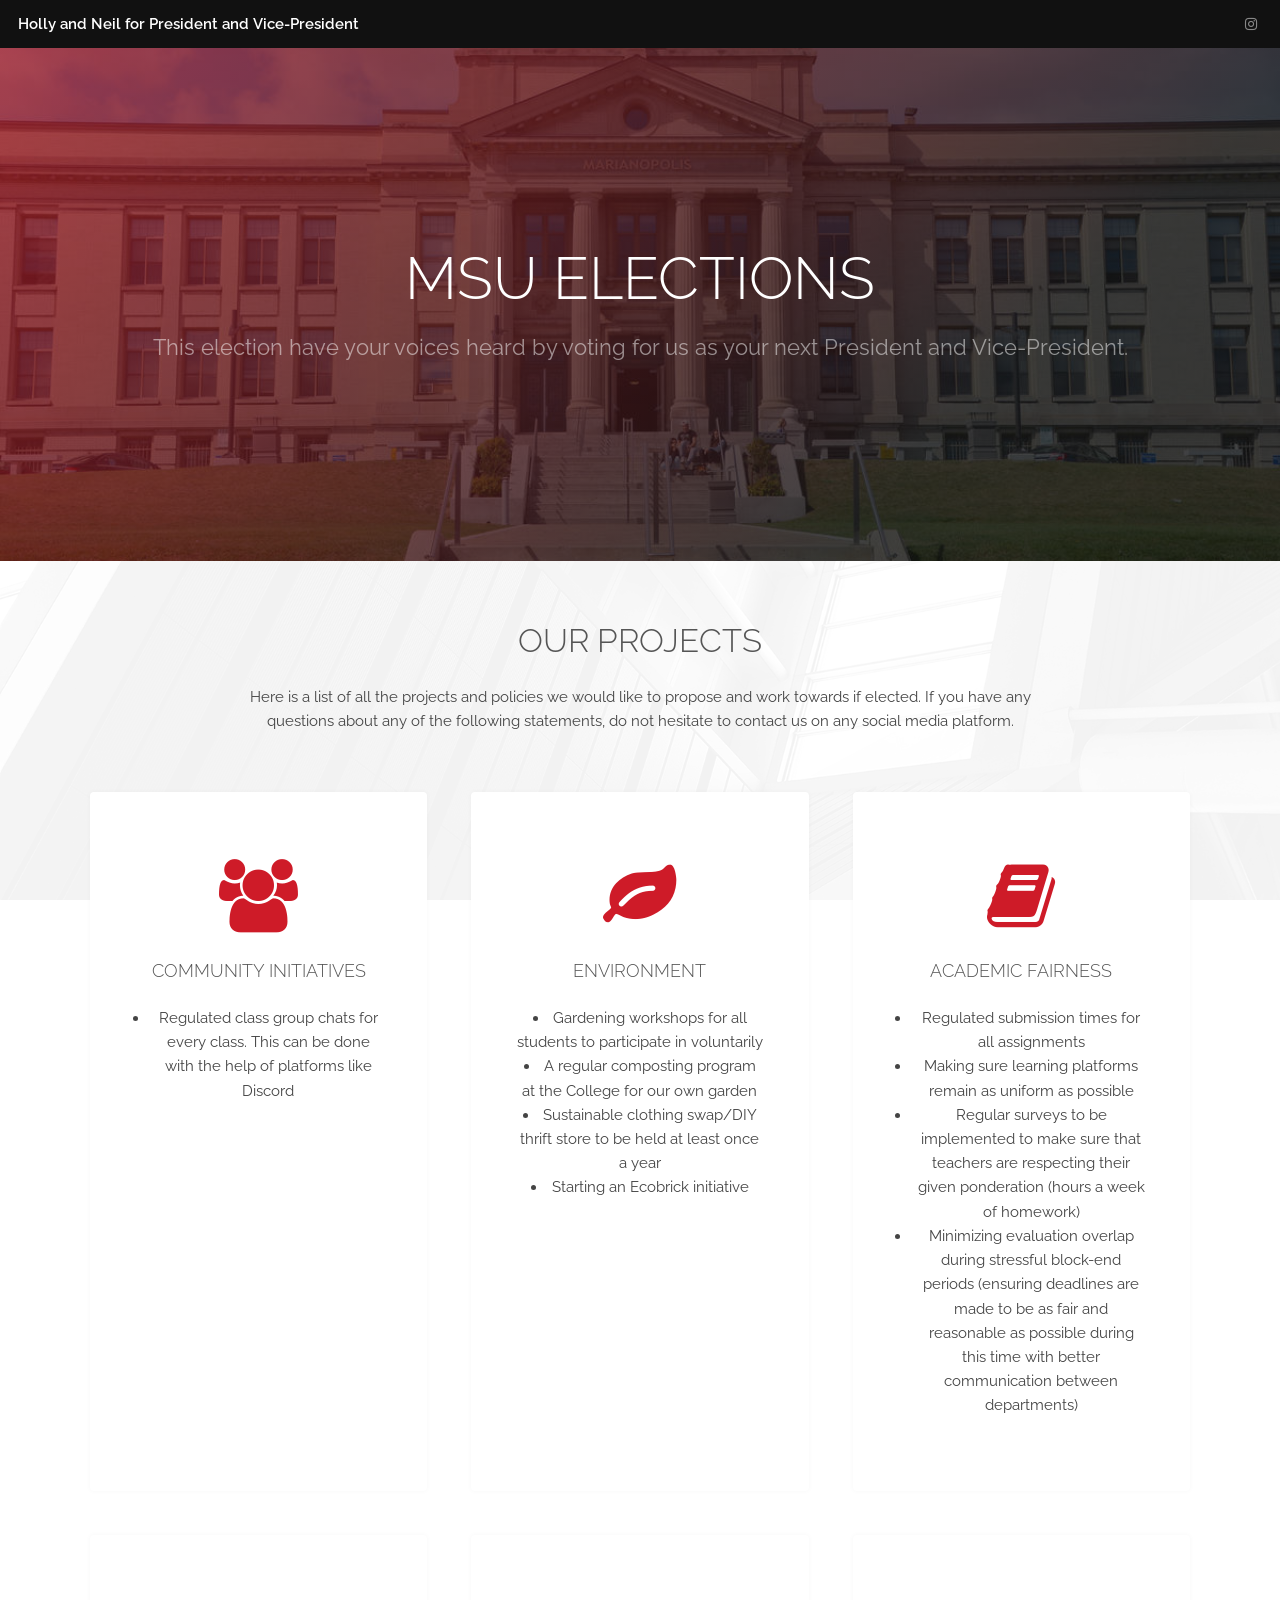
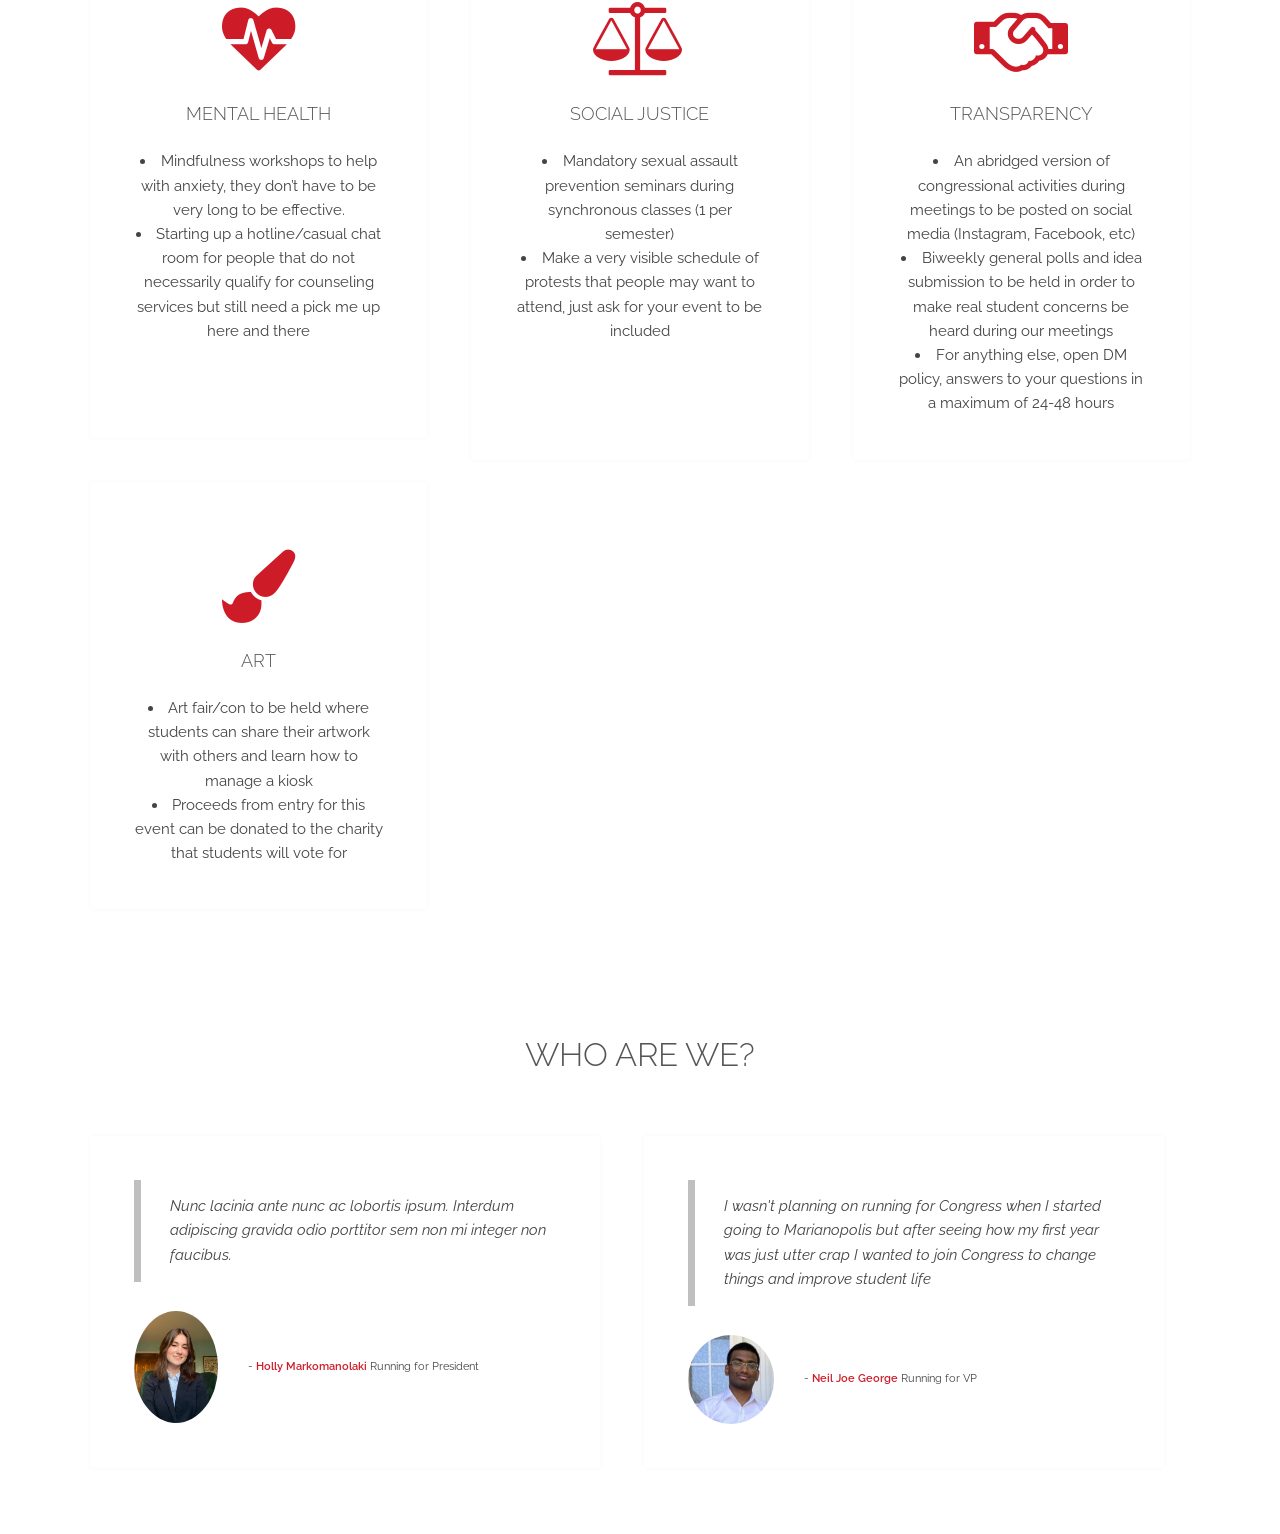
==== commit 1b9f0863: "Update index.html" ====
--- a/index.html
+++ b/index.html
@@ -51,7 +51,7 @@
 						<section>
 							<div class="content">
 								<header>
-									<a href="#" class="icon fa-vcard-o"><span class="label">Icon</span></a>
+									<a href="#" class="icon fa-users"><span class="label">Icon</span></a>
 									<h3>Community initiatives</h3>
 								</header>
 								<ul>
@@ -64,7 +64,7 @@
 						<section>
 							<div class="content">
 								<header>
-									<a href="#" class="icon fa-files-o"><span class="label">Icon</span></a>
+									<a href="#" class="icon fa-leaf"><span class="label">Icon</span></a>
 									<h3>Environment</h3>
 								</header>
                                 
@@ -77,7 +77,7 @@
 						<section>
 							<div class="content">
 								<header>
-									<a href="#" class="icon fa-floppy-o"><span class="label">Icon</span></a>
+									<a href="#" class="icon fa-book"><span class="label">Icon</span></a>
 									<h3>Academic fairness</h3>
 								</header>
 								<ul>
@@ -96,7 +96,7 @@
 						<section>
 							<div class="content">
 								<header>
-									<a href="#" class="icon fa-line-chart"><span class="label">Icon</span></a>
+									<a href="#" class="icon fa-heartbeat"><span class="label">Icon</span></a>
 									<h3>Mental health
 </h3>
 								</header>
@@ -107,7 +107,7 @@
 						<section>
 							<div class="content">
 								<header>
-									<a href="#" class="icon fa-paper-plane-o"><span class="label">Icon</span></a>
+									<a href="#" class="icon fa-balance-scale"><span class="label">Icon</span></a>
 									<h3>Social justice</h3>
 								</header>
 								<li>Mandatory sexual assault prevention seminars during synchronous classes (1 per semester)</li>
@@ -117,7 +117,7 @@
 						<section>
 							<div class="content">
 								<header>
-									<a href="#" class="icon fa-qrcode"><span class="label">Icon</span></a>
+									<a href="#" class="icon fa-handshake-o"><span class="label">Icon</span></a>
 									<h3>Transparency</h3>
 								</header>
 								<li>An abridged version of congressional activities during meetings to be posted on social media (Instagram, Facebook, etc)</li>
@@ -128,7 +128,7 @@
 						<section>
 							<div class="content">
 								<header>
-									<a href="#" class="icon fa-paper-plane-o"><span class="label">Icon</span></a>
+									<a href="#" class="icon fa-paint-brush"><span class="label">Icon</span></a>
 									<h3>Art</h3>
 								</header>
 								<li>Art fair/con to be held where students can share their artwork with others and learn how to manage a kiosk</li>
@@ -187,4 +187,4 @@
 			<script src="assets/js/main.js"></script>
 
 	</body>
-</html>+</html>
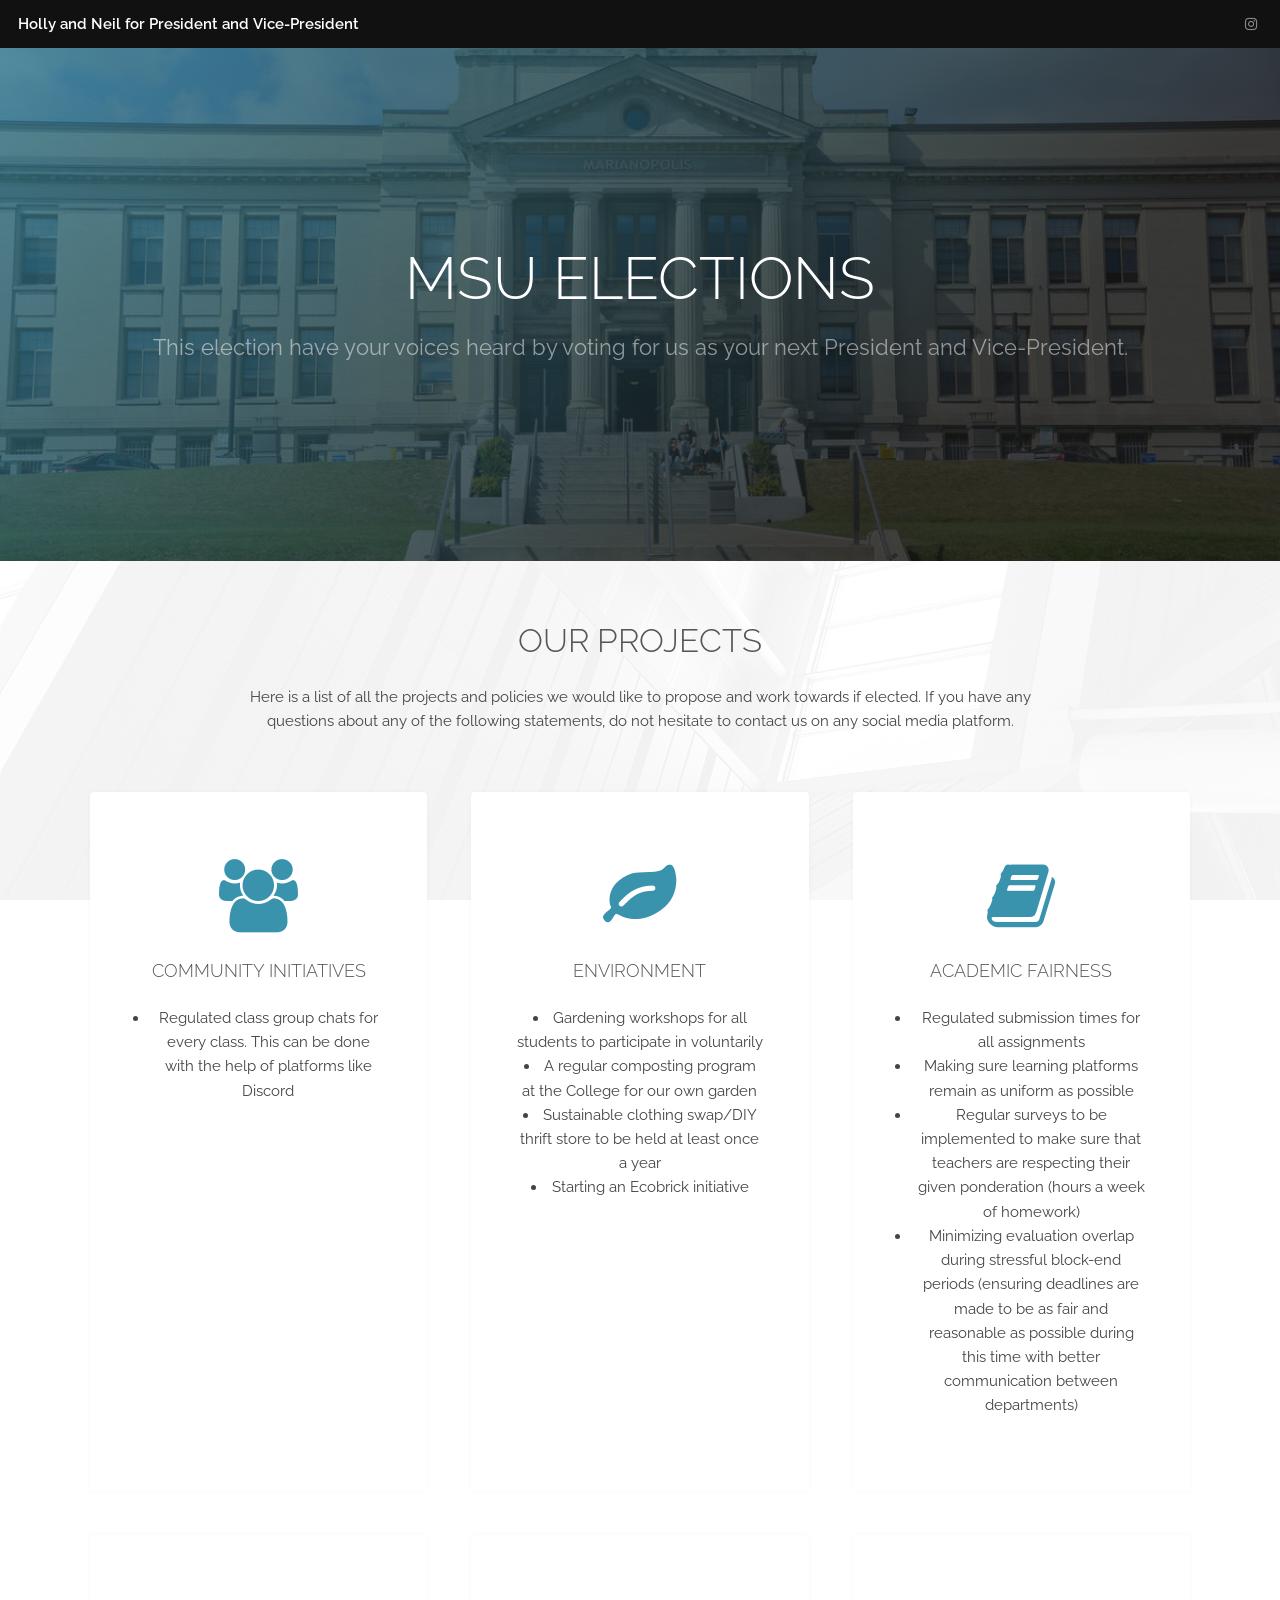
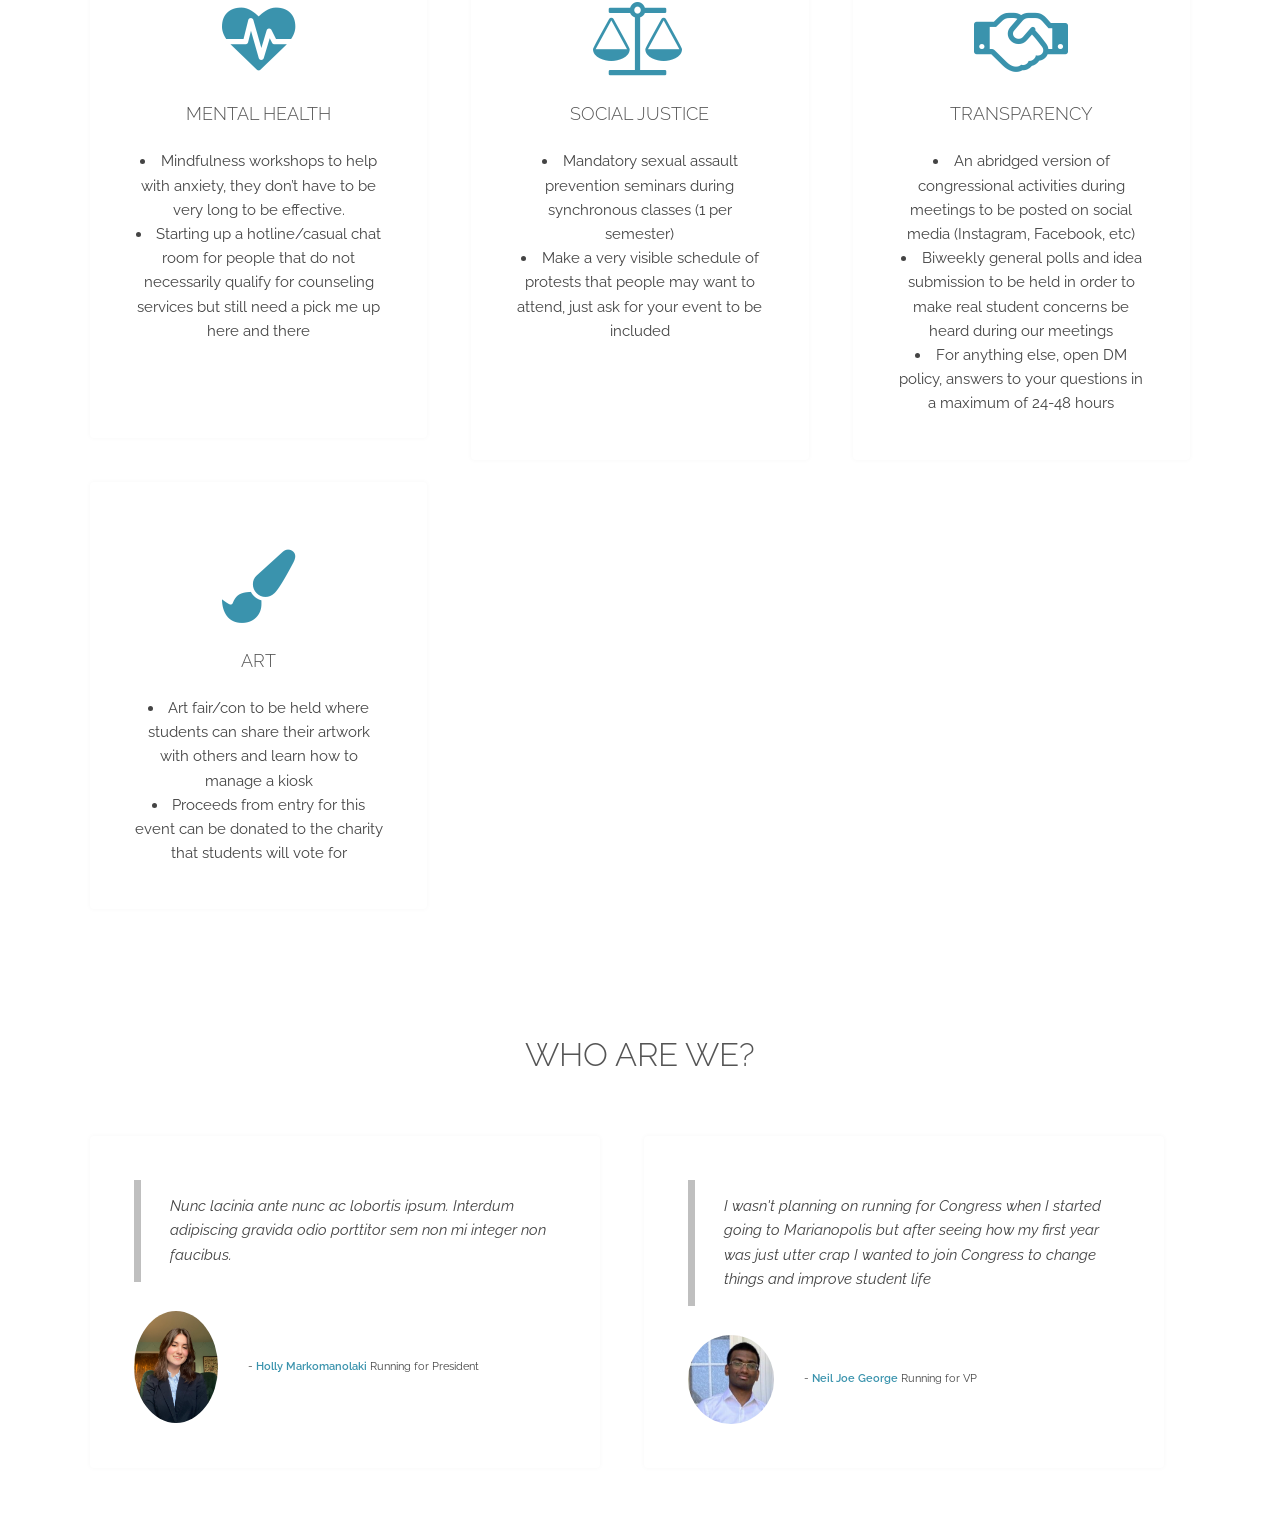
==== commit aac271f9: "changed title" ====
--- a/index.html
+++ b/index.html
@@ -6,7 +6,7 @@
 -->
 <html>
 	<head>
-		<title>Industrious by TEMPLATED</title>
+		<title>HollyNeil4MSU</title>
 		<meta charset="utf-8" />
 		<meta name="viewport" content="width=device-width, initial-scale=1, user-scalable=no" />
 		<meta name="description" content="" />
--- a/assets/css/main.css
+++ b/assets/css/main.css
@@ -222,7 +222,7 @@
   color: #555555; }
 
 a {
-  color: #ce1b28; }
+  color: #3a93ad; }
 
 strong, b {
   color: #555555; }
@@ -335,8 +335,8 @@
   input[type="button"]:hover,
   button:hover,
   .button:hover {
-    box-shadow: inset 0 0 0 1px #ce1b28;
-    color: #ce1b28 !important; }
+    box-shadow: inset 0 0 0 1px #3a93ad;
+    color: #3a93ad !important; }
     input[type="submit"]:hover:active,
     input[type="reset"]:hover:active,
     input[type="button"]:hover:active,
@@ -349,7 +349,7 @@
   button.primary,
   .button.primary {
     box-shadow: none;
-    background-color: #ce1b28;
+    background-color: #3a93ad;
     color: #ffffff !important; }
     input[type="submit"].primary:hover,
     input[type="reset"].primary:hover,
@@ -515,8 +515,8 @@
   input[type="url"]:focus,
   select:focus,
   textarea:focus {
-    border-color: #ce1b28;
-    box-shadow: 0 0 0 1px #ce1b28; }
+    border-color: #3a93ad;
+    box-shadow: 0 0 0 1px #3a93ad; }
 
 select {
   background-image: url("data:image/svg+xml;charset=utf8,%3Csvg xmlns='http://www.w3.org/2000/svg' width='40' height='40' preserveAspectRatio='none' viewBox='0 0 40 40'%3E%3Cpath d='M9.4,12.3l10.4,10.4l10.4-10.4c0.2-0.2,0.5-0.4,0.9-0.4c0.3,0,0.6,0.1,0.9,0.4l3.3,3.3c0.2,0.2,0.4,0.5,0.4,0.9 c0,0.4-0.1,0.6-0.4,0.9L20.7,31.9c-0.2,0.2-0.5,0.4-0.9,0.4c-0.3,0-0.6-0.1-0.9-0.4L4.3,17.3c-0.2-0.2-0.4-0.5-0.4-0.9 c0-0.4,0.1-0.6,0.4-0.9l3.3-3.3c0.2-0.2,0.5-0.4,0.9-0.4S9.1,12.1,9.4,12.3z' fill='rgba(0, 0, 0, 0.25)' /%3E%3C/svg%3E"); }
@@ -533,13 +533,13 @@
     border-color: rgba(0, 0, 0, 0.25); }
 input[type="checkbox"]:checked + label:before,
 input[type="radio"]:checked + label:before {
-  background-color: #ce1b28;
-  border-color: #ce1b28;
+  background-color: #3a93ad;
+  border-color: #3a93ad;
   color: #ffffff; }
 input[type="checkbox"]:focus + label:before,
 input[type="radio"]:focus + label:before {
-  border-color: #ce1b28;
-  box-shadow: 0 0 0 1px #ce1b28; }
+  border-color: #3a93ad;
+  box-shadow: 0 0 0 1px #3a93ad; }
 
 ::-webkit-input-placeholder {
   color: #bbbbbb !important; }
@@ -948,7 +948,7 @@
   background: #ffffff;
   box-shadow: 0px 0px 4px 1px rgba(0, 0, 0, 0.025); }
   .testimonials .content .credit strong {
-    color: #ce1b28; }
+    color: #3a93ad; }
 
 /* Actions */
 ul.actions {
@@ -1827,7 +1827,7 @@
   #banner input, #banner select, #banner textarea {
     color: #ffffff; }
   #banner a {
-    color: #ce1b28; }
+    color: #3a93ad; }
   #banner strong, #banner b {
     color: #ffffff; }
   #banner h1, #banner h2, #banner h3, #banner h4, #banner h5, #banner h6 {
@@ -1852,8 +1852,8 @@
     #banner input[type="button"]:hover,
     #banner button:hover,
     #banner .button:hover {
-      box-shadow: inset 0 0 0 1px #ce1b28;
-      color: #ce1b28 !important; }
+      box-shadow: inset 0 0 0 1px #3a93ad;
+      color: #3a93ad !important; }
       #banner input[type="submit"]:hover:active,
       #banner input[type="reset"]:hover:active,
       #banner input[type="button"]:hover:active,
@@ -1866,7 +1866,7 @@
     #banner button.primary,
     #banner .button.primary {
       box-shadow: none;
-      background-color: #ce1b28;
+      background-color: #3a93ad;
       color: #ffffff !important; }
       #banner input[type="submit"].primary:hover,
       #banner input[type="reset"].primary:hover,
@@ -1901,8 +1901,8 @@
     #banner input[type="url"]:focus,
     #banner select:focus,
     #banner textarea:focus {
-      border-color: #ce1b28;
-      box-shadow: 0 0 0 1px #ce1b28; }
+      border-color: #3a93ad;
+      box-shadow: 0 0 0 1px #3a93ad; }
   #banner select {
     background-image: url("data:image/svg+xml;charset=utf8,%3Csvg xmlns='http://www.w3.org/2000/svg' width='40' height='40' preserveAspectRatio='none' viewBox='0 0 40 40'%3E%3Cpath d='M9.4,12.3l10.4,10.4l10.4-10.4c0.2-0.2,0.5-0.4,0.9-0.4c0.3,0,0.6,0.1,0.9,0.4l3.3,3.3c0.2,0.2,0.4,0.5,0.4,0.9 c0,0.4-0.1,0.6-0.4,0.9L20.7,31.9c-0.2,0.2-0.5,0.4-0.9,0.4c-0.3,0-0.6-0.1-0.9-0.4L4.3,17.3c-0.2-0.2-0.4-0.5-0.4-0.9 c0-0.4,0.1-0.6,0.4-0.9l3.3-3.3c0.2-0.2,0.5-0.4,0.9-0.4S9.1,12.1,9.4,12.3z' fill='rgba(255, 255, 255, 0.25)' /%3E%3C/svg%3E"); }
     #banner select option {
@@ -1917,13 +1917,13 @@
       border-color: rgba(255, 255, 255, 0.25); }
   #banner input[type="checkbox"]:checked + label:before,
   #banner input[type="radio"]:checked + label:before {
-    background-color: #ce1b28;
-    border-color: #ce1b28;
+    background-color: #3a93ad;
+    border-color: #3a93ad;
     color: #ffffff; }
   #banner input[type="checkbox"]:focus + label:before,
   #banner input[type="radio"]:focus + label:before {
-    border-color: #ce1b28;
-    box-shadow: 0 0 0 1px #ce1b28; }
+    border-color: #3a93ad;
+    box-shadow: 0 0 0 1px #3a93ad; }
   #banner ::-webkit-input-placeholder {
     color: rgba(255, 255, 255, 0.4) !important; }
   #banner :-moz-placeholder {
@@ -1953,7 +1953,7 @@
     background: #111111;
     box-shadow: 0px 0px 4px 1px rgba(255, 255, 255, 0.025); }
     #banner .testimonials .content .credit strong {
-      color: #ce1b28; }
+      color: #3a93ad; }
   #banner > .inner {
     -moz-transform: scale(1.0);
     -webkit-transform: scale(1.0);
@@ -2011,7 +2011,7 @@
     width: 100%;
     z-index: 1; }
   #banner:after {
-    background: linear-gradient(135deg, #ce1b28 0%, #111111 74%);
+    background: linear-gradient(135deg, #3a93ad 0%, #111111 74%);
     content: ' ';
     display: block;
     height: 100%;
@@ -2059,7 +2059,7 @@
 
 /* CTA */
 #cta {
-  background-color: #ce1b28;
+  background-color: #3a93ad;
   color: rgba(255, 255, 255, 0.75);
   background-attachment: fixed;
   background-image: linear-gradient(rgba(206, 27, 40, 0.25), rgba(206, 27, 40, 0.25)), url(../../images/cta01.jpg);
@@ -2111,7 +2111,7 @@
     #cta .button.primary {
       box-shadow: none;
       background-color: #ffffff;
-      color: #ce1b28 !important; }
+      color: #3a93ad !important; }
       #cta input[type="submit"].primary:hover,
       #cta input[type="reset"].primary:hover,
       #cta input[type="button"].primary:hover,
@@ -2151,7 +2151,7 @@
     background-image: url("data:image/svg+xml;charset=utf8,%3Csvg xmlns='http://www.w3.org/2000/svg' width='40' height='40' preserveAspectRatio='none' viewBox='0 0 40 40'%3E%3Cpath d='M9.4,12.3l10.4,10.4l10.4-10.4c0.2-0.2,0.5-0.4,0.9-0.4c0.3,0,0.6,0.1,0.9,0.4l3.3,3.3c0.2,0.2,0.4,0.5,0.4,0.9 c0,0.4-0.1,0.6-0.4,0.9L20.7,31.9c-0.2,0.2-0.5,0.4-0.9,0.4c-0.3,0-0.6-0.1-0.9-0.4L4.3,17.3c-0.2-0.2-0.4-0.5-0.4-0.9 c0-0.4,0.1-0.6,0.4-0.9l3.3-3.3c0.2-0.2,0.5-0.4,0.9-0.4S9.1,12.1,9.4,12.3z' fill='rgba(255, 255, 255, 0.25)' /%3E%3C/svg%3E"); }
     #cta select option {
       color: rgba(255, 255, 255, 0.75);
-      background-color: #ce1b28; }
+      background-color: #3a93ad; }
   #cta input[type="checkbox"] + label,
   #cta input[type="radio"] + label {
     color: rgba(255, 255, 255, 0.75); }
@@ -2163,7 +2163,7 @@
   #cta input[type="radio"]:checked + label:before {
     background-color: #ffffff;
     border-color: #ffffff;
-    color: #ce1b28; }
+    color: #3a93ad; }
   #cta input[type="checkbox"]:focus + label:before,
   #cta input[type="radio"]:focus + label:before {
     border-color: #ffffff;
@@ -2191,13 +2191,13 @@
   #cta table.alt tbody tr td {
     border-color: rgba(255, 255, 255, 0.25); }
   #cta .highlights .content {
-    background: #ce1b28;
+    background: #3a93ad;
     box-shadow: 0px 0px 4px 1px rgba(255, 255, 255, 0.025); }
   #cta .testimonials .content {
-    background: #ce1b28;
+    background: #3a93ad;
     box-shadow: 0px 0px 4px 1px rgba(255, 255, 255, 0.025); }
     #cta .testimonials .content .credit strong {
-      color: #ce1b28; }
+      color: #3a93ad; }
   #cta .inner {
     position: relative;
     z-index: 3; }
@@ -2213,7 +2213,7 @@
   #footer input, #footer select, #footer textarea {
     color: #ffffff; }
   #footer a {
-    color: #ce1b28; }
+    color: #3a93ad; }
   #footer strong, #footer b {
     color: #ffffff; }
   #footer h1, #footer h2, #footer h3, #footer h4, #footer h5, #footer h6 {
@@ -2238,8 +2238,8 @@
     #footer input[type="button"]:hover,
     #footer button:hover,
     #footer .button:hover {
-      box-shadow: inset 0 0 0 1px #ce1b28;
-      color: #ce1b28 !important; }
+      box-shadow: inset 0 0 0 1px #3a93ad;
+      color: #3a93ad !important; }
       #footer input[type="submit"]:hover:active,
       #footer input[type="reset"]:hover:active,
       #footer input[type="button"]:hover:active,
@@ -2252,7 +2252,7 @@
     #footer button.primary,
     #footer .button.primary {
       box-shadow: none;
-      background-color: #ce1b28;
+      background-color: #3a93ad;
       color: #ffffff !important; }
       #footer input[type="submit"].primary:hover,
       #footer input[type="reset"].primary:hover,
@@ -2287,8 +2287,8 @@
     #footer input[type="url"]:focus,
     #footer select:focus,
     #footer textarea:focus {
-      border-color: #ce1b28;
-      box-shadow: 0 0 0 1px #ce1b28; }
+      border-color: #3a93ad;
+      box-shadow: 0 0 0 1px #3a93ad; }
   #footer select {
     background-image: url("data:image/svg+xml;charset=utf8,%3Csvg xmlns='http://www.w3.org/2000/svg' width='40' height='40' preserveAspectRatio='none' viewBox='0 0 40 40'%3E%3Cpath d='M9.4,12.3l10.4,10.4l10.4-10.4c0.2-0.2,0.5-0.4,0.9-0.4c0.3,0,0.6,0.1,0.9,0.4l3.3,3.3c0.2,0.2,0.4,0.5,0.4,0.9 c0,0.4-0.1,0.6-0.4,0.9L20.7,31.9c-0.2,0.2-0.5,0.4-0.9,0.4c-0.3,0-0.6-0.1-0.9-0.4L4.3,17.3c-0.2-0.2-0.4-0.5-0.4-0.9 c0-0.4,0.1-0.6,0.4-0.9l3.3-3.3c0.2-0.2,0.5-0.4,0.9-0.4S9.1,12.1,9.4,12.3z' fill='rgba(255, 255, 255, 0.25)' /%3E%3C/svg%3E"); }
     #footer select option {
@@ -2303,13 +2303,13 @@
       border-color: rgba(255, 255, 255, 0.25); }
   #footer input[type="checkbox"]:checked + label:before,
   #footer input[type="radio"]:checked + label:before {
-    background-color: #ce1b28;
-    border-color: #ce1b28;
+    background-color: #3a93ad;
+    border-color: #3a93ad;
     color: #ffffff; }
   #footer input[type="checkbox"]:focus + label:before,
   #footer input[type="radio"]:focus + label:before {
-    border-color: #ce1b28;
-    box-shadow: 0 0 0 1px #ce1b28; }
+    border-color: #3a93ad;
+    box-shadow: 0 0 0 1px #3a93ad; }
   #footer ::-webkit-input-placeholder {
     color: rgba(255, 255, 255, 0.4) !important; }
   #footer :-moz-placeholder {
@@ -2339,12 +2339,12 @@
     background: #111111;
     box-shadow: 0px 0px 4px 1px rgba(255, 255, 255, 0.025); }
     #footer .testimonials .content .credit strong {
-      color: #ce1b28; }
+      color: #3a93ad; }
   #footer a {
     color: rgba(255, 255, 255, 0.5);
     text-decoration: none; }
     #footer a:hover {
-      color: #ce1b28; }
+      color: #3a93ad; }
   #footer .content {
     display: -moz-flex;
     display: -webkit-flex;
@@ -2515,7 +2515,7 @@
   #heading input, #heading select, #heading textarea {
     color: #ffffff; }
   #heading a {
-    color: #ce1b28; }
+    color: #3a93ad; }
   #heading strong, #heading b {
     color: #ffffff; }
   #heading h1, #heading h2, #heading h3, #heading h4, #heading h5, #heading h6 {
@@ -2540,8 +2540,8 @@
     #heading input[type="button"]:hover,
     #heading button:hover,
     #heading .button:hover {
-      box-shadow: inset 0 0 0 1px #ce1b28;
-      color: #ce1b28 !important; }
+      box-shadow: inset 0 0 0 1px #3a93ad;
+      color: #3a93ad !important; }
       #heading input[type="submit"]:hover:active,
       #heading input[type="reset"]:hover:active,
       #heading input[type="button"]:hover:active,
@@ -2554,7 +2554,7 @@
     #heading button.primary,
     #heading .button.primary {
       box-shadow: none;
-      background-color: #ce1b28;
+      background-color: #3a93ad;
       color: #ffffff !important; }
       #heading input[type="submit"].primary:hover,
       #heading input[type="reset"].primary:hover,
@@ -2589,8 +2589,8 @@
     #heading input[type="url"]:focus,
     #heading select:focus,
     #heading textarea:focus {
-      border-color: #ce1b28;
-      box-shadow: 0 0 0 1px #ce1b28; }
+      border-color: #3a93ad;
+      box-shadow: 0 0 0 1px #3a93ad; }
   #heading select {
     background-image: url("data:image/svg+xml;charset=utf8,%3Csvg xmlns='http://www.w3.org/2000/svg' width='40' height='40' preserveAspectRatio='none' viewBox='0 0 40 40'%3E%3Cpath d='M9.4,12.3l10.4,10.4l10.4-10.4c0.2-0.2,0.5-0.4,0.9-0.4c0.3,0,0.6,0.1,0.9,0.4l3.3,3.3c0.2,0.2,0.4,0.5,0.4,0.9 c0,0.4-0.1,0.6-0.4,0.9L20.7,31.9c-0.2,0.2-0.5,0.4-0.9,0.4c-0.3,0-0.6-0.1-0.9-0.4L4.3,17.3c-0.2-0.2-0.4-0.5-0.4-0.9 c0-0.4,0.1-0.6,0.4-0.9l3.3-3.3c0.2-0.2,0.5-0.4,0.9-0.4S9.1,12.1,9.4,12.3z' fill='rgba(255, 255, 255, 0.25)' /%3E%3C/svg%3E"); }
     #heading select option {
@@ -2605,13 +2605,13 @@
       border-color: rgba(255, 255, 255, 0.25); }
   #heading input[type="checkbox"]:checked + label:before,
   #heading input[type="radio"]:checked + label:before {
-    background-color: #ce1b28;
-    border-color: #ce1b28;
+    background-color: #3a93ad;
+    border-color: #3a93ad;
     color: #ffffff; }
   #heading input[type="checkbox"]:focus + label:before,
   #heading input[type="radio"]:focus + label:before {
-    border-color: #ce1b28;
-    box-shadow: 0 0 0 1px #ce1b28; }
+    border-color: #3a93ad;
+    box-shadow: 0 0 0 1px #3a93ad; }
   #heading ::-webkit-input-placeholder {
     color: rgba(255, 255, 255, 0.4) !important; }
   #heading :-moz-placeholder {
@@ -2641,9 +2641,9 @@
     background: #111111;
     box-shadow: 0px 0px 4px 1px rgba(255, 255, 255, 0.025); }
     #heading .testimonials .content .credit strong {
-      color: #ce1b28; }
+      color: #3a93ad; }
   #heading:before {
-    background: linear-gradient(135deg, #ce1b28 0%, #111111 74%);
+    background: linear-gradient(135deg, #3a93ad 0%, #111111 74%);
     content: ' ';
     display: block;
     height: 100%;
@@ -2702,7 +2702,7 @@
   #menu input, #menu select, #menu textarea {
     color: #ffffff; }
   #menu a {
-    color: #ce1b28; }
+    color: #3a93ad; }
   #menu strong, #menu b {
     color: #ffffff; }
   #menu h1, #menu h2, #menu h3, #menu h4, #menu h5, #menu h6 {
@@ -2727,8 +2727,8 @@
     #menu input[type="button"]:hover,
     #menu button:hover,
     #menu .button:hover {
-      box-shadow: inset 0 0 0 1px #ce1b28;
-      color: #ce1b28 !important; }
+      box-shadow: inset 0 0 0 1px #3a93ad;
+      color: #3a93ad !important; }
       #menu input[type="submit"]:hover:active,
       #menu input[type="reset"]:hover:active,
       #menu input[type="button"]:hover:active,
@@ -2741,7 +2741,7 @@
     #menu button.primary,
     #menu .button.primary {
       box-shadow: none;
-      background-color: #ce1b28;
+      background-color: #3a93ad;
       color: #ffffff !important; }
       #menu input[type="submit"].primary:hover,
       #menu input[type="reset"].primary:hover,
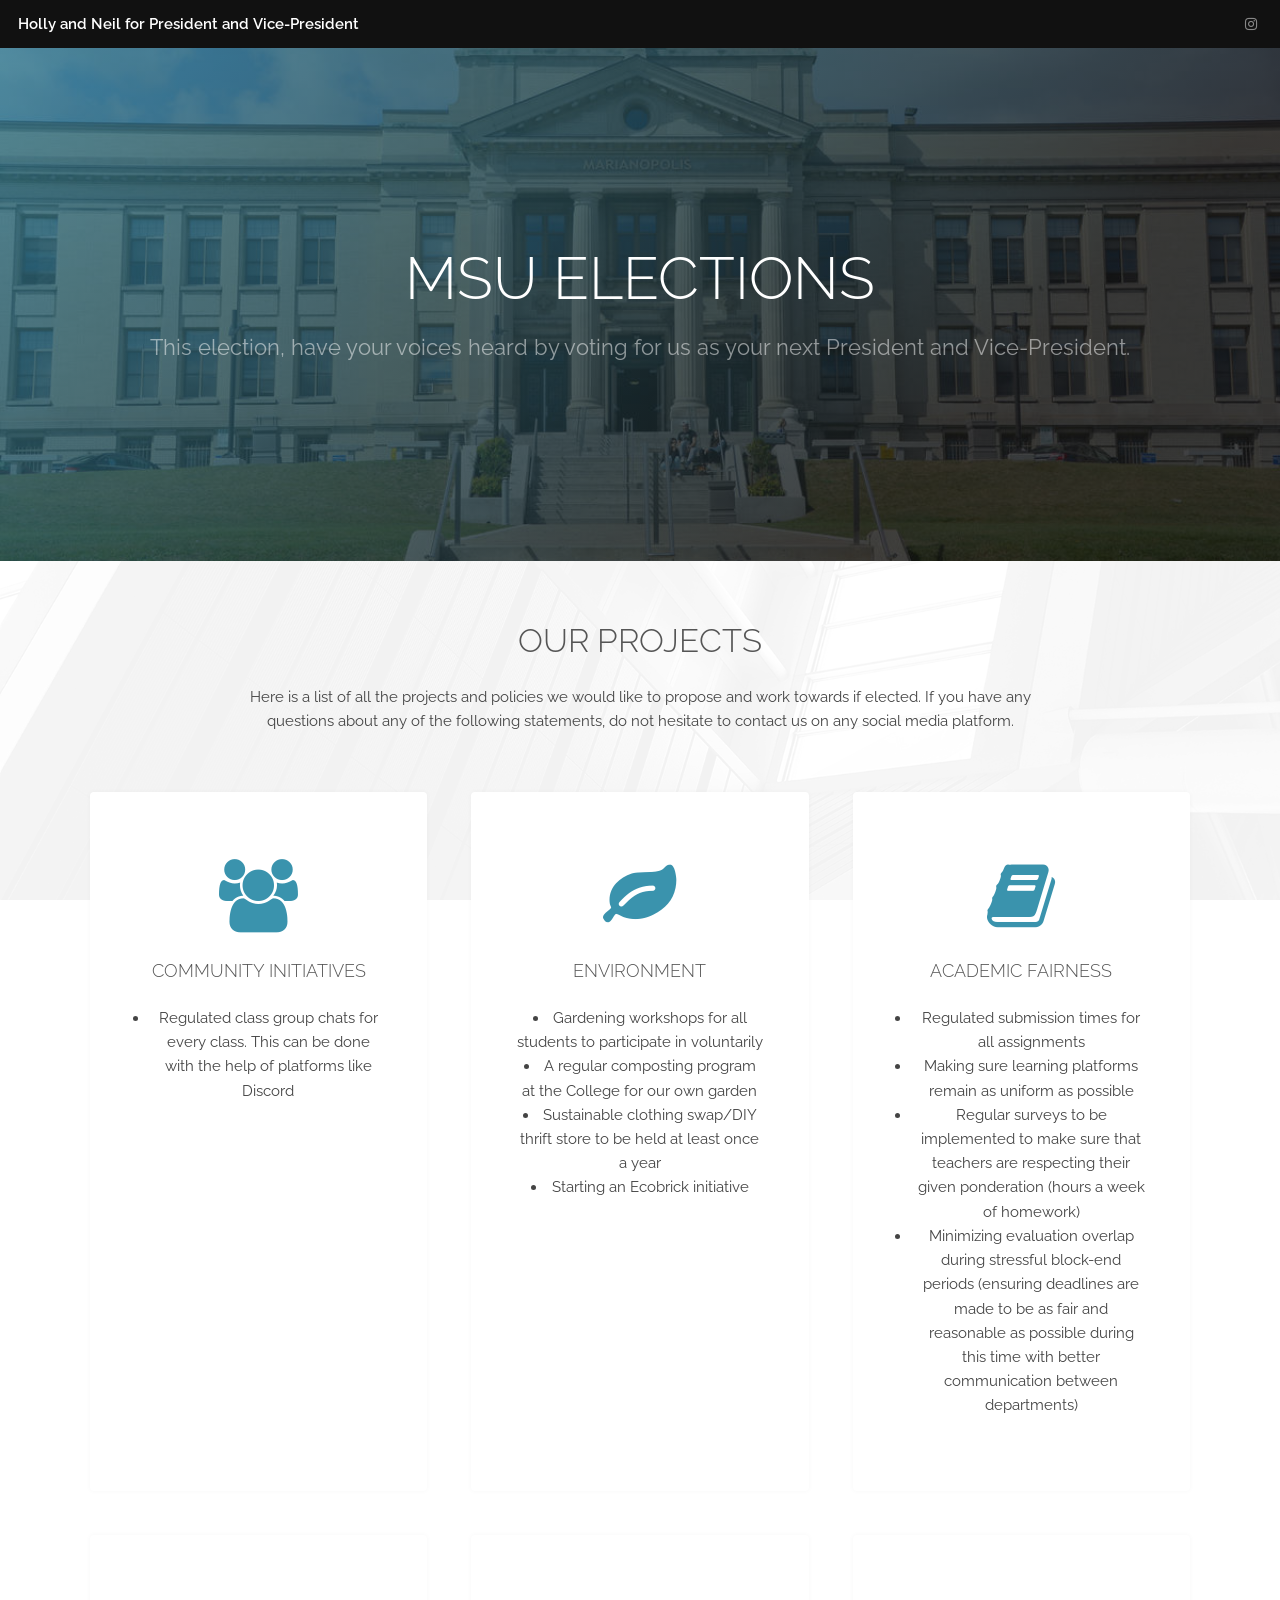
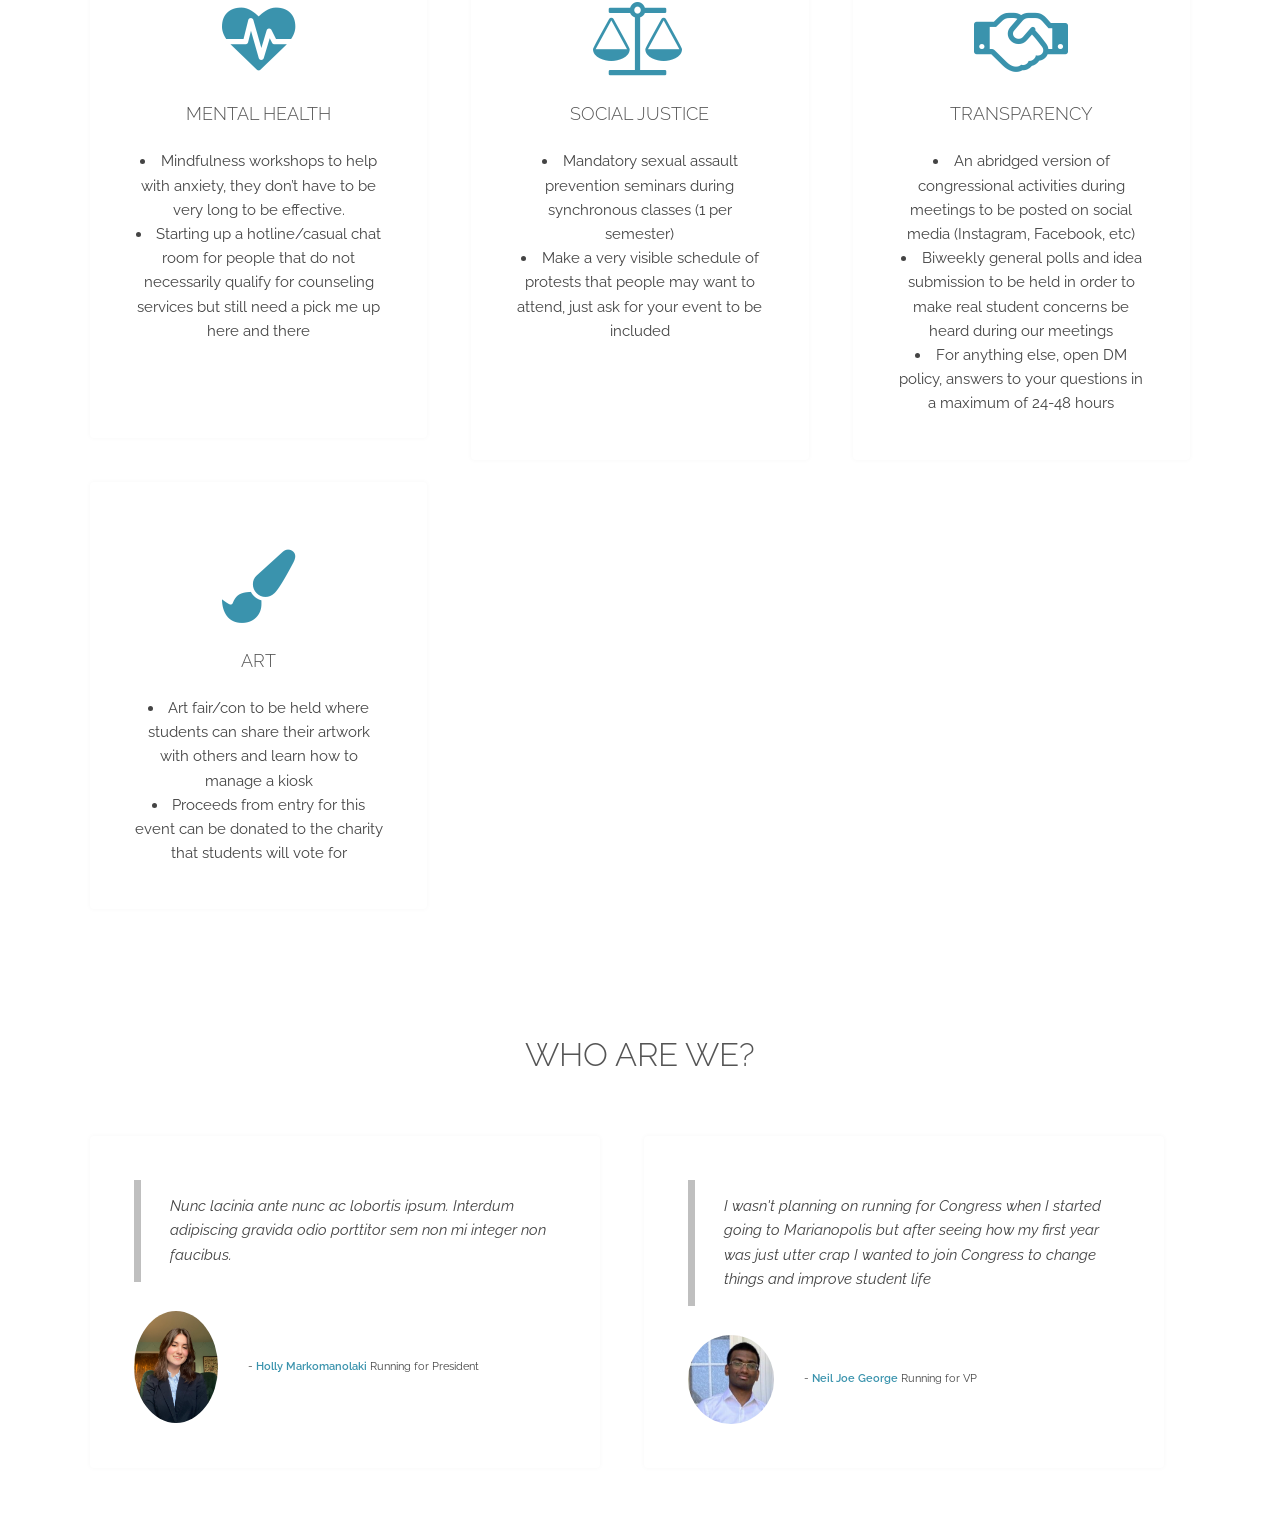
==== commit 52cbebff: "spelling" ====
--- a/index.html
+++ b/index.html
@@ -36,7 +36,7 @@
 			<section id="banner">
 				<div class="inner">
 					<h1>MSU Elections</h1>
-					<p>This election have your voices heard by voting for us as your next President and Vice-President.</p>
+					<p>This election, have your voices heard by voting for us as your next President and Vice-President.</p>
 				</div>
 			</section>
 
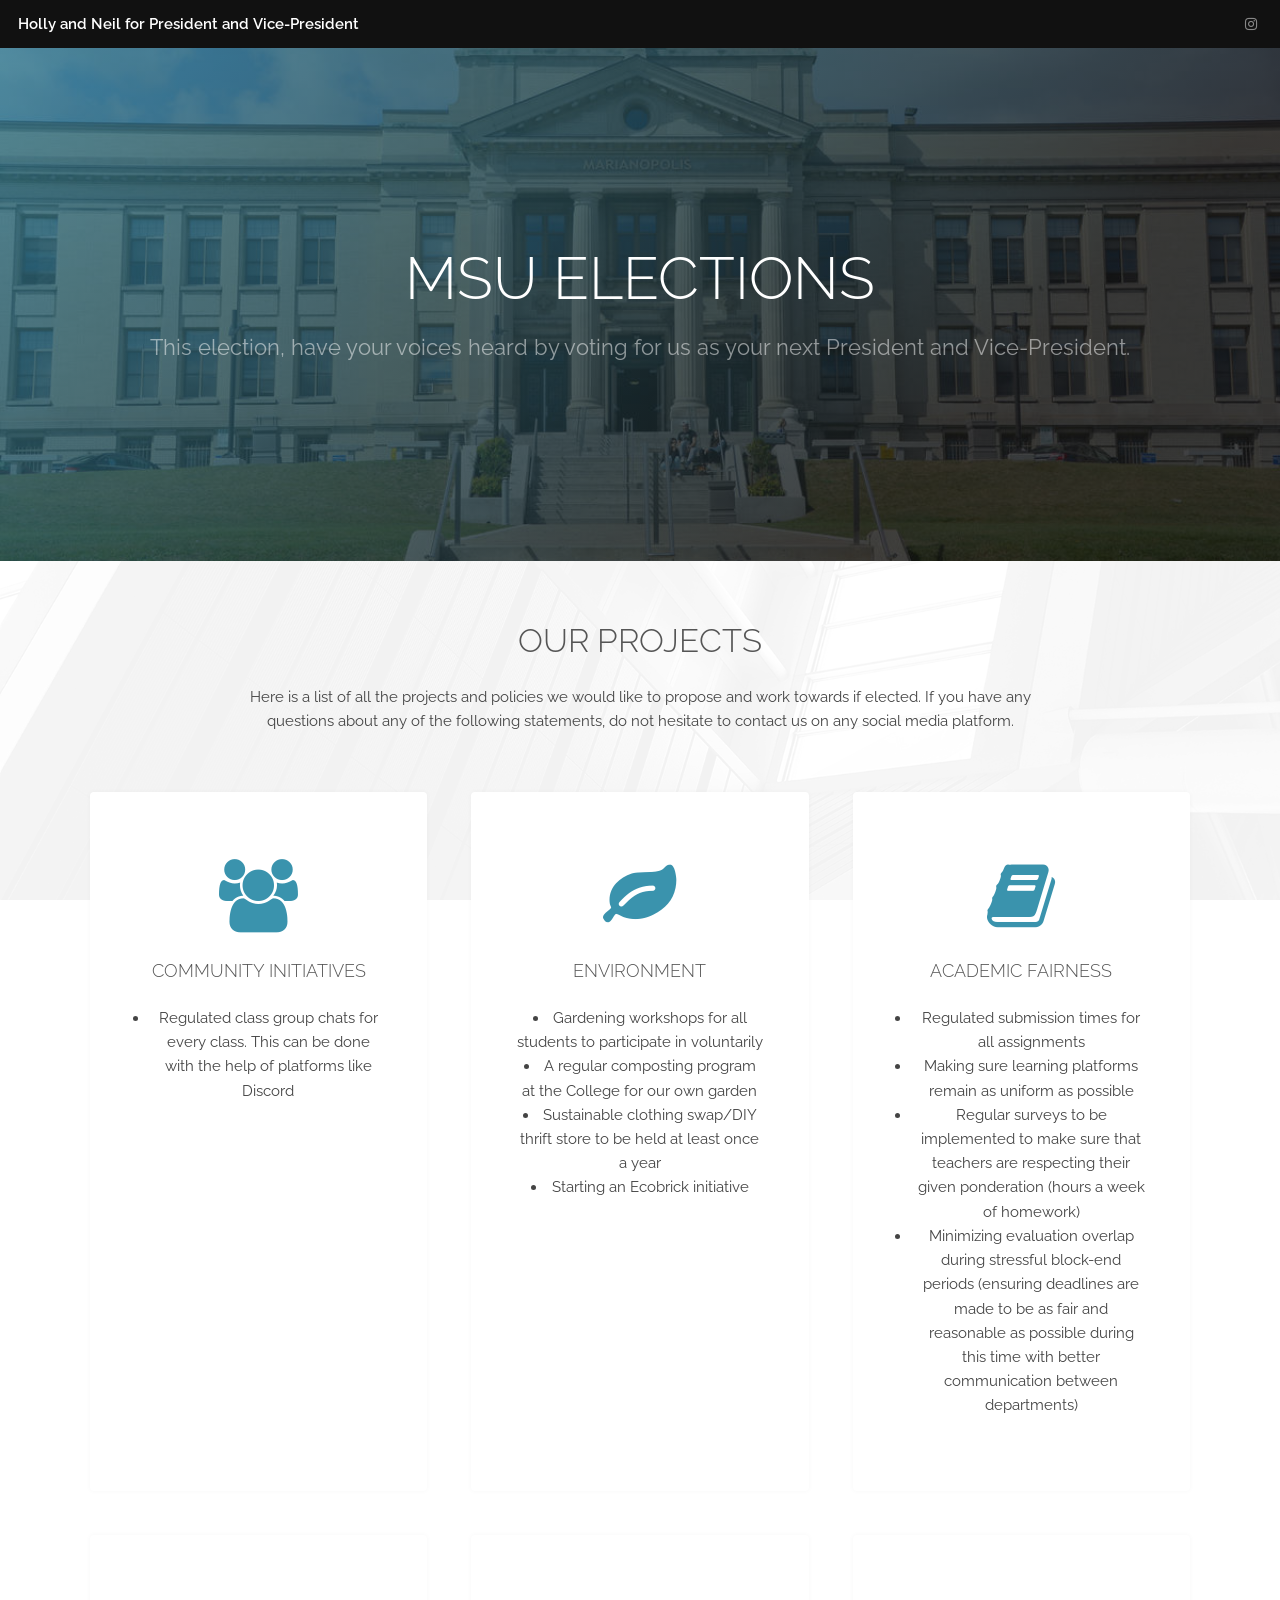
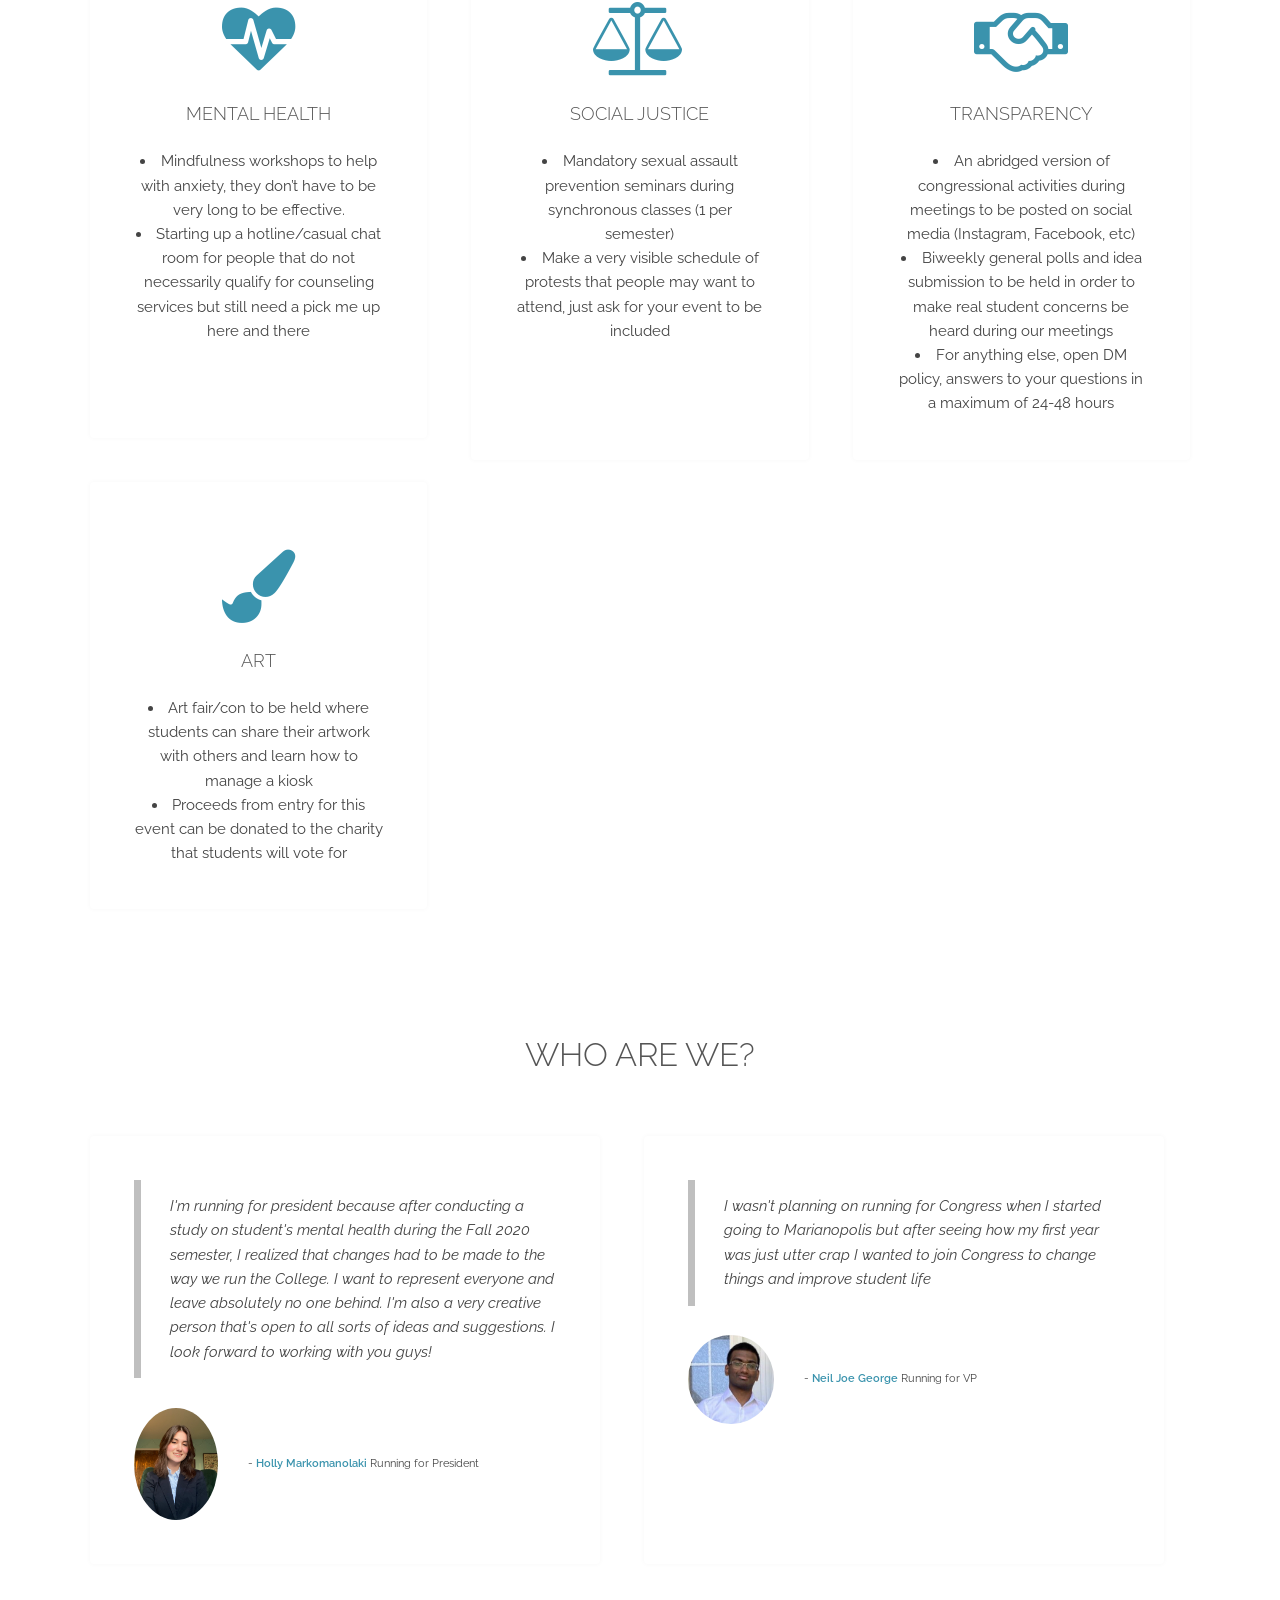
==== commit 5cfd04c0: "Update index.html" ====
--- a/index.html
+++ b/index.html
@@ -149,7 +149,7 @@
 						<section>
 							<div class="content">
 								<blockquote>
-									<p>Nunc lacinia ante nunc ac lobortis ipsum. Interdum adipiscing gravida odio porttitor sem non mi integer non faucibus.</p>
+									<p>I'm running for president because after conducting a study on student's mental health during the Fall 2020 semester, I realized that changes had to be made to the way we run the College. I want to represent everyone and leave absolutely no one behind. I'm also a very creative person that's open to all sorts of ideas and suggestions. I look forward to working with you guys!</p>
 								</blockquote>
 								<div class="author">
 									<div class="image">
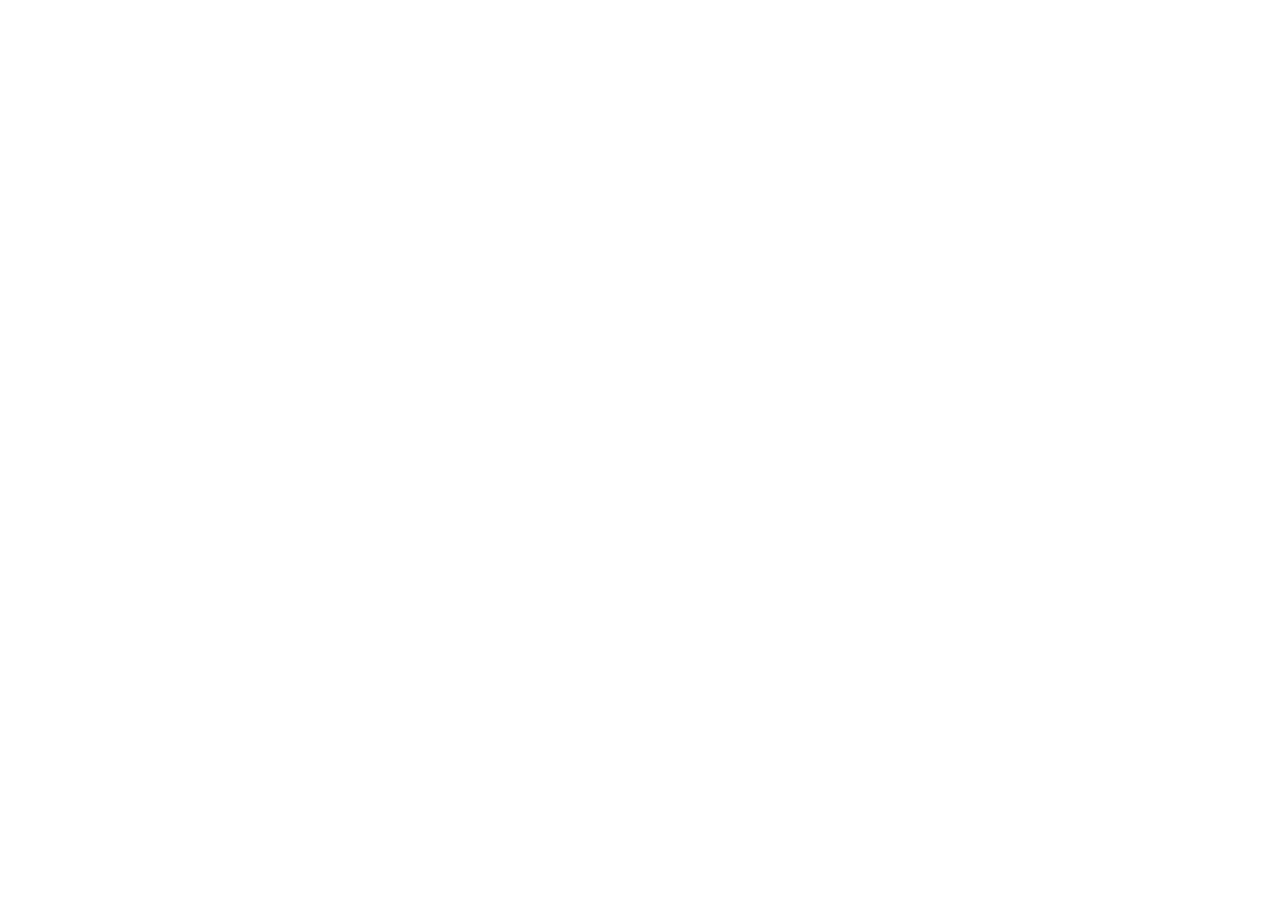
==== commit 11dc1baa: "deploy: 15925ca3ee8ddff7b5cf1332912595e84936be27" ====
--- a/index.html
+++ b/index.html
@@ -1,190 +1,14 @@
-<!DOCTYPE HTML>
-<!--
-	Industrious by TEMPLATED
-	templated.co @templatedco
-	Released for free under the Creative Commons Attribution 3.0 license (templated.co/license)
--->
-<html>
-	<head>
-		<title>HollyNeil4MSU</title>
-		<meta charset="utf-8" />
-		<meta name="viewport" content="width=device-width, initial-scale=1, user-scalable=no" />
-		<meta name="description" content="" />
-		<meta name="keywords" content="" />
-		<link rel="stylesheet" href="assets/css/main.css" />
-	</head>
-	<body class="is-preload">
-
-		<!-- Header -->
-			<header id="header">
-				<a class="logo" href="index.html">Holly and Neil for President and Vice-President</a>
-				<nav>
-					<a href="https://www.instagram.com/hollynneil4msu/"><i class="icon fa-instagram">&nbsp;</i></a>
-				</nav>
-			</header>
-
-		<!-- Nav -->
-			<!--<nav id="menu">
-				<ul class="links">
-					<li><a href="index.html">Home</a></li>
-					<li><a href="elements.html">Elements</a></li>
-					<li><a href="generic.html">Generic</a></li>
-				</ul>
-			</nav>
-        -->
-		<!-- Banner -->
-			<section id="banner">
-				<div class="inner">
-					<h1>MSU Elections</h1>
-					<p>This election, have your voices heard by voting for us as your next President and Vice-President.</p>
-				</div>
-			</section>
-
-		<!-- Highlights -->
-			<section class="wrapper">
-				<div class="inner">
-					<header class="special">
-						<h2>Our projects</h2>
-						<p>Here is a list of all the projects and policies we would like to propose and work towards if elected. If you have any questions about any of the following statements, do not hesitate to contact us on any social media platform.</p>
-					</header>
-					<div class="highlights">
-						<section>
-							<div class="content">
-								<header>
-									<a href="#" class="icon fa-users"><span class="label">Icon</span></a>
-									<h3>Community initiatives</h3>
-								</header>
-								<ul>
-                                <li>Regulated class group chats for every class. This can be done with the help of platforms like Discord
-</li>
- 
-                                </ul>
-							</div>
-						</section>
-						<section>
-							<div class="content">
-								<header>
-									<a href="#" class="icon fa-leaf"><span class="label">Icon</span></a>
-									<h3>Environment</h3>
-								</header>
-                                
-								<li>Gardening workshops for all students to participate in voluntarily</li>
-                                    <li>A regular composting program at the College for our own garden</li>
-                                    <li>Sustainable clothing swap/DIY thrift store to be held at least once a year</li>
-                                    <li>Starting an Ecobrick initiative</li>
-							</div>
-						</section>
-						<section>
-							<div class="content">
-								<header>
-									<a href="#" class="icon fa-book"><span class="label">Icon</span></a>
-									<h3>Academic fairness</h3>
-								</header>
-								<ul>
-                                    <li>Regulated submission times for all assignments</li>
-                                    <li>Making sure learning platforms remain as uniform as possible</li>
-                                    <li>Regular surveys to be implemented to make sure that teachers are respecting their given ponderation (hours a week of homework)
-</li>
-                                    <li>Minimizing evaluation overlap during stressful block-end periods (ensuring deadlines are made to be as fair and reasonable as possible during this time with better communication between departments)
-</li>
-
-                                
-                                
-                                </ul>
-							</div>
-						</section>
-						<section>
-							<div class="content">
-								<header>
-									<a href="#" class="icon fa-heartbeat"><span class="label">Icon</span></a>
-									<h3>Mental health
-</h3>
-								</header>
-								<li>Mindfulness workshops to help with anxiety, they don’t have to be very long to be effective.</li>
-                                <li>Starting up a hotline/casual chat room for people that do not necessarily qualify for counseling services but still need a pick me up here and there</li>
-							</div>
-						</section>
-						<section>
-							<div class="content">
-								<header>
-									<a href="#" class="icon fa-balance-scale"><span class="label">Icon</span></a>
-									<h3>Social justice</h3>
-								</header>
-								<li>Mandatory sexual assault prevention seminars during synchronous classes (1 per semester)</li>
-                                <li>Make a very visible schedule of protests that people may want to attend, just ask for your event to be included</li>
-							</div>
-						</section>
-						<section>
-							<div class="content">
-								<header>
-									<a href="#" class="icon fa-handshake-o"><span class="label">Icon</span></a>
-									<h3>Transparency</h3>
-								</header>
-								<li>An abridged version of congressional activities during meetings to be posted on social media (Instagram, Facebook, etc)</li>
-                                <li>Biweekly general polls and idea submission to be held in order to make real student concerns be heard during our meetings</li>
-                                <li>For anything else, open DM policy, answers to your questions in a maximum of 24-48 hours</li>
-							</div>
-						</section>
-						<section>
-							<div class="content">
-								<header>
-									<a href="#" class="icon fa-paint-brush"><span class="label">Icon</span></a>
-									<h3>Art</h3>
-								</header>
-								<li>Art fair/con to be held where students can share their artwork with others and learn how to manage a kiosk</li>
-                                <li>Proceeds from entry for this event can be donated to the charity that students will vote for</li>
-							</div>
-						</section>
-					</div>
-				</div>
-			</section>
-
-		<!-- Testimonials -->
-			<section class="wrapper">
-				<div class="inner">
-					<header class="special">
-						<h2>Who are we?</h2>
-					</header>
-					<div class="testimonials">
-						<section>
-							<div class="content">
-								<blockquote>
-									<p>I'm running for president because after conducting a study on student's mental health during the Fall 2020 semester, I realized that changes had to be made to the way we run the College. I want to represent everyone and leave absolutely no one behind. I'm also a very creative person that's open to all sorts of ideas and suggestions. I look forward to working with you guys!</p>
-								</blockquote>
-								<div class="author">
-									<div class="image">
-										<img src="images/Holly.png" alt="" />
-									</div>
-									<p class="credit">- <strong>Holly Markomanolaki</strong> <span>Running for President</span></p>
-								</div>
-							</div>
-						</section>
-
-						<section>
-							<div class="content">
-								<blockquote>
-									<p>I wasn't planning on running for Congress when I started going to Marianopolis but after seeing how my first year was just utter crap I wanted to join Congress to change things and improve student life </p>
-								</blockquote>
-								<div class="author">
-									<div class="image">
-										<img src="images/Neilcropped.png" alt="" />
-									</div>
-									<p class="credit">- <strong>Neil Joe George</strong> <span>Running for VP</span></p>
-								</div>
-							</div>
-						</section>
-					</div>
-				</div>
-			</section>
-
-
-
-		<!-- Scripts -->
-			<script src="assets/js/jquery.min.js"></script>
-			<script src="assets/js/browser.min.js"></script>
-			<script src="assets/js/breakpoints.min.js"></script>
-			<script src="assets/js/util.js"></script>
-			<script src="assets/js/main.js"></script>
-
-	</body>
+<!doctype html>
+<html lang="en">
+  <head>
+    <meta charset="UTF-8" />
+    <link rel="icon" type="image/svg+xml" href="/vite.svg" />
+    <meta name="viewport" content="width=device-width, initial-scale=1.0" />
+    <title>Vite + React</title>
+    <script type="module" crossorigin src="/assets/index-Fs5TGh31.js"></script>
+    <link rel="stylesheet" crossorigin href="/assets/index-T74ItOsL.css">
+  </head>
+  <body>
+    <div id="root"></div>
+  </body>
 </html>
--- a/assets/index-T74ItOsL.css
+++ b/assets/index-T74ItOsL.css
@@ -0,0 +1 @@
+:root{font-family:Inter,system-ui,Avenir,Helvetica,Arial,sans-serif;line-height:1.5;font-weight:400;color-scheme:light dark;color:#ffffffde;background-color:#242424;font-synthesis:none;text-rendering:optimizeLegibility;-webkit-font-smoothing:antialiased;-moz-osx-font-smoothing:grayscale}a{font-weight:500;color:#646cff;text-decoration:inherit}a:hover{color:#535bf2}body{margin:0;display:flex;place-items:center;min-width:320px;min-height:100vh}h1{font-size:3.2em;line-height:1.1}button{border-radius:8px;border:1px solid transparent;padding:.6em 1.2em;font-size:1em;font-weight:500;font-family:inherit;background-color:#1a1a1a;cursor:pointer;transition:border-color .25s}button:hover{border-color:#646cff}button:focus,button:focus-visible{outline:4px auto -webkit-focus-ring-color}@media (prefers-color-scheme: light){:root{color:#213547;background-color:#fff}a:hover{color:#747bff}button{background-color:#f9f9f9}}
